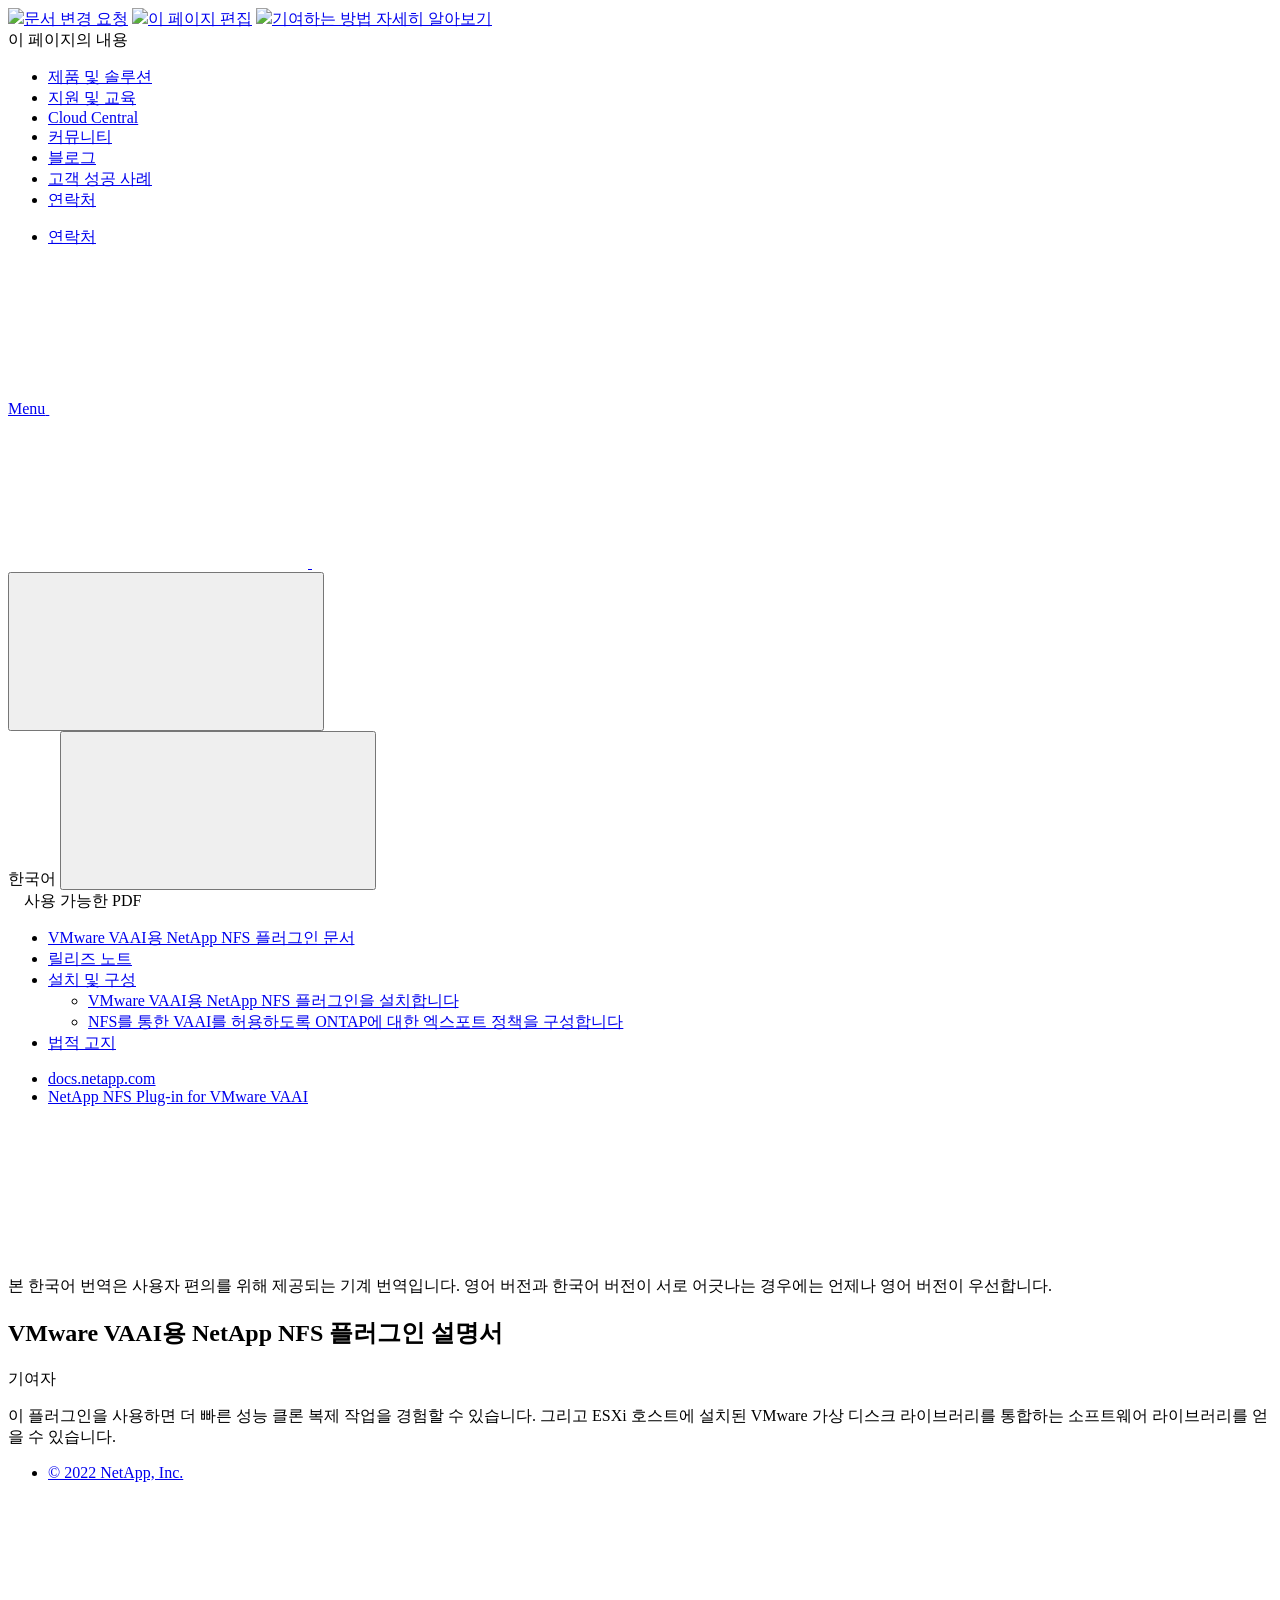
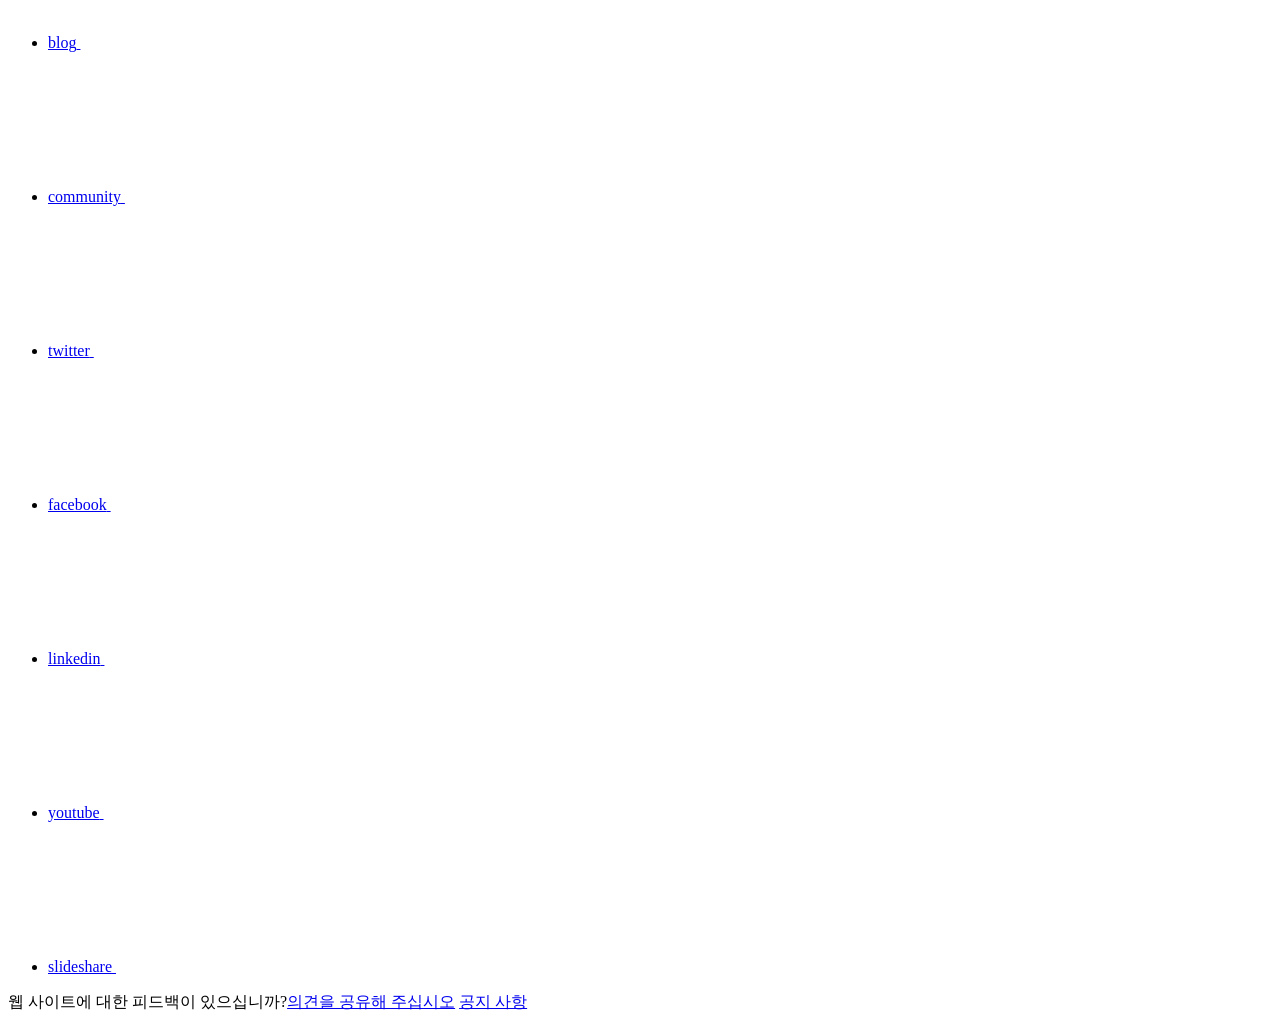
==== index.html @ 7a906c48 "Deploying to gh-pages from  @ ee892ba8c307a6562c4ee1deb91a59db4611724d 🚀" ====
<!DOCTYPE html>
<html lang="ko">
  <head class="at-element-marker">
  <title>VMware VAAI용 NetApp NFS 플러그인 설명서</title>
  <meta charset="utf-8">
  <meta http-equiv="x-ua-compatible" content="ie=edge,chrome=1">
  <meta http-equiv="language" content="en">
  <meta name="viewport" content="width=device-width, initial-scale=1">
  <meta property="og:title" content="VMware VAAI용 NetApp NFS 플러그인 설명서" />
	<meta property="og:type" content="website" />
	<meta property="og:url" content="https://docs.netapp.com/ko-kr/nfs-plugin-vmware-vaai/index.html" />
	<meta property="og:description" content="ESXi 호스트에 설치된 VMware 가상 디스크 라이브러리를 통합하는 소프트웨어 라이브러리" />
  <meta property="og:image" content="https://docs.netapp.com/ko-kr/nfs-plugin-vmware-vaai/images/logo-tophat-social.png" />
  <meta property="og:image:alt" content="NetApp Logo" />
  <meta name="format-detection" content="telephone=no">
  <meta http-equiv="Content-Type" content="text/html; charset=utf-8">
  <meta http-equiv="encoding" content="utf-8">
  <meta http-equiv="nss-type" content="Product Documentation"/>
  <meta http-equiv="nss-subtype" content="User Guide"/><meta name="description" content="ESXi 호스트에 설치된 VMware 가상 디스크 라이브러리를 통합하는 소프트웨어 라이브러리">
  <meta name="keywords" content=" installation, guide, nfs, vaai, vmware, esxi, plug-in"><!-- Icons -->
  <link rel="icon" href="/ko-kr/nfs-plugin-vmware-vaai/images/favicon.ico" type="image/x-icon">

  <!-- RSS Feed --><!-- CSS Definitions: NetApp CSS should be defined after generic css -->

  <!-- Elastic Search -->
  <link rel="stylesheet" href="//cdn.jsdelivr.net/searchkit/0.10.0/theme.css">

  <!-- Controls AsciiDoctor Admonition Blocks -->
  <link rel="stylesheet" type="text/css" href="/ko-kr/nfs-plugin-vmware-vaai/css/font-awesome.min.css">

  <!-- Controls the shadow effect for search dropdown menu -->
  <link rel="stylesheet" href="/ko-kr/nfs-plugin-vmware-vaai/css/boxshadowproperties.css">

  <!-- NetApp CSS controls the technical content -->
  <link rel="stylesheet" type="text/css" href="/ko-kr/nfs-plugin-vmware-vaai/css/netapp.css">

  <!-- WWW CSS Content -->
  <link rel="stylesheet" type="text/css" href="/ko-kr/nfs-plugin-vmware-vaai/css/www-luci-dotcom.min.css">
  <link rel="stylesheet" type="text/css" href="/ko-kr/nfs-plugin-vmware-vaai/css/www-netapp-dotcom.css">
  <link rel="stylesheet" href="/ko-kr/nfs-plugin-vmware-vaai/css/www-netapp-library-critical.min.css" media="all" >
  <link rel="stylesheet" href="/ko-kr/nfs-plugin-vmware-vaai/css/www-netapp-library-non-critical.min.css" as="style" onload="this.onload=null;this.rel='stylesheet'">
  <link rel="stylesheet" href="/ko-kr/nfs-plugin-vmware-vaai/css/www-netapp-library-global-header-footer.min.css">

  <!-- NetApp IE Customizations -->
  <link rel="stylesheet" href='/ko-kr/nfs-plugin-vmware-vaai/css/na-utility.css' type='text/css'>
  <link rel="stylesheet" href='/ko-kr/nfs-plugin-vmware-vaai/css/na-sidebar.css' type='text/css'>
  <link rel='stylesheet' href='/ko-kr/nfs-plugin-vmware-vaai/css/clouddocs.css' type='text/css'>
  <link rel='stylesheet' href='/ko-kr/nfs-plugin-vmware-vaai/css/na-pagenav.css' type='text/css'>

  
  <link rel="stylesheet" href="/ko-kr/nfs-plugin-vmware-vaai/css/landing-page.css" type="text/css">
  <link rel="stylesheet" href="/ko-kr/nfs-plugin-vmware-vaai/css/tabbed-blocks.css" type="text/css">
  <link rel='stylesheet' href='/ko-kr/nfs-plugin-vmware-vaai/css/na-feature.css' type='text/css'><script src="https://cdnjs.cloudflare.com/ajax/libs/jquery/2.1.4/jquery.min.js"></script>
  <script src="https://cdnjs.cloudflare.com/ajax/libs/jquery-cookie/1.4.1/jquery.cookie.min.js"></script>

  <!-- Used for Product Family Page Sidebar Visibility --><!-- Used to import Promise for IE. Required for SearchKit -->
  <script src="https://cdnjs.cloudflare.com/ajax/libs/bluebird/3.3.5/bluebird.min.js"></script><script src='/ko-kr/nfs-plugin-vmware-vaai/js/na-search.js'></script><script src='/ko-kr/nfs-plugin-vmware-vaai/js/na-pagenav.js'></script><link rel='stylesheet' href='/ko-kr/nfs-plugin-vmware-vaai/css/prism.css' type='text/css'>
  <link rel='stylesheet' href='/ko-kr/nfs-plugin-vmware-vaai/css/prism-netapp.css' type='text/css'>


  <script src='/ko-kr/nfs-plugin-vmware-vaai/js/na-utility.js'></script>
  <script src='/ko-kr/nfs-plugin-vmware-vaai/js/clouddocs.js'></script>
  <script>
  if (document.location.hostname === "docs.netapp.com") {
    var head = document.getElementsByTagName('head')[0];
    var adobe = document.createElement("script");
    adobe.type = "text/javascript";
    adobe.src = "//assets.adobedtm.com/60287eadf1ee/c284da483c83/launch-e9ff3acac59f.min.js";
    head.appendChild(adobe);
  }
  </script>
  <script src='/ko-kr/nfs-plugin-vmware-vaai/js/jquery.navgoco.min.js'></script>
  <script src="https://maxcdn.bootstrapcdn.com/bootstrap/3.3.7/js/bootstrap.min.js" integrity="sha384-Tc5IQib027qvyjSMfHjOMaLkfuWVxZxUPnCJA7l2mCWNIpG9mGCD8wGNIcPD7Txa" crossorigin="anonymous"></script>
  <script src='/ko-kr/nfs-plugin-vmware-vaai/js/toc.js'></script>
  <script src='/ko-kr/nfs-plugin-vmware-vaai/js/customscripts.js'></script><script>
      $(document).ready(function() {
          
          var collapseOnInit = true;
          

          var navSettings = {
              "caretHtml": '',
              "accordion": collapseOnInit,
              "openClass": 'active', // open
              "save": false, // leave false or nav highlighting doesn't work right
              "cookie": {
                  "name": 'navgoco',
                  "expires": false,
                  "path": '/'
              },
              "slide": {
                  "duration": 400,
                  "easing": 'swing'
              }
          };

          // Initialize navgoco with default options
          $("#mysidebar").navgoco(navSettings);
          

          $("#collapseAll").click(function(e) {
              e.preventDefault();
              $("#mysidebar").navgoco('toggle', false);
          });

          $("#expandAll").click(function(e) {
              e.preventDefault();
              $("#mysidebar").navgoco('toggle', true);
          });

      });

  </script>
  <script>
      $(document).ready(function() {
          $("#tg-sb-link").click(function() {
              $("#tg-sb-sidebar").toggle();
              $("#tg-sb-content").toggleClass('col-md-9');
              $("#tg-sb-content").toggleClass('col-md-12');
              $("#tg-sb-icon").toggleClass('fa-toggle-on');
              $("#tg-sb-icon").toggleClass('fa-toggle-off');
          });
      });
  </script><script async src="https://www.googletagmanager.com/gtag/js?id=UA-81697994-3"></script>
  <script>
  if (document.location.hostname === "docs.netapp.com") {
    window.dataLayer = window.dataLayer || [];
    function gtag(){dataLayer.push(arguments);}
    gtag('js', new Date());
    gtag('config', 'UA-81697994-3');
  }
  </script>
  <script src='/ko-kr/nfs-plugin-vmware-vaai/js/version-dropdown.js'></script>
  <script src='/ko-kr/nfs-plugin-vmware-vaai/js/FileSaver.min.js'></script>
  <script src='/ko-kr/nfs-plugin-vmware-vaai/js/jszip-utils.min.js'></script>
  <script src='/ko-kr/nfs-plugin-vmware-vaai/js/jszip.min.js'></script>
  <script src='/ko-kr/nfs-plugin-vmware-vaai/js/pdf-ux.js'></script>
</head>


  <body class role="document">
    <div id="page" class="n-off-canvas-menu">
      <div class="n-off-canvas-menu__menu"><!--TODO: Add offcanvas code --></div>
      <div class="n-off-canvas-menu__content-wrap">
        <header class="site-header" id="banner">
  
  <!-- Start Page Toolbar -->
  <div class="page-nav-toolbar">
    <div id="version-dropdown"></div>
    <div class="page-nav-contribute"  >
      <a target="_blank" href="https://github.com/NetAppDocs/nfs-plugin-vmware-vaai/issues/new?body=Page%3A%20[VMware VAAI용 NetApp NFS 플러그인 설명서](https://docs.netapp.com/ko-kr/nfs-plugin-vmware-vaai/index.html)" class="page-nav-contribute-link" role="button"><img src="/ko-kr/nfs-plugin-vmware-vaai/images/discuss-sm.svg" class="github-icon" />문서 변경 요청</a>
      <a target="_blank" href="https://github.com/NetAppDocs/nfs-plugin-vmware-vaai/blob/main/index.adoc" class="page-nav-contribute-link" role="button"><img src="/ko-kr/nfs-plugin-vmware-vaai/images/edit-sm.svg" class="github-icon" />이 페이지 편집</a>
      <a target="_blank" href="https://docs.netapp.com/us-en/contribute/" class="page-nav-contribute-link"  ><img src="/ko-kr/nfs-plugin-vmware-vaai/images/article-sm.svg" class="github-icon" />기여하는 방법 자세히 알아보기</a>
    </div>
    <div class="page-nav-container">
      <nav class="page-nav-fixed">
        <div class="page-nav-title">이 페이지의 내용</div>
        <div class="page-nav-links">
          <ul class="page-nav-inner" id="page-menu"></ul>
        </div>
      </nav>
    </div>
  </div>
  
  <!-- Start top_hat -->
  <div class="n-top-hat">
    <div class="n-container">
      <div class="n-top-hat__cross-property-nav">
        <ul class="n-top-hat__list">
          <li class="n-top-hat__list-item">
            <a href="https://www.netapp.com/products-a-z/" class="n-top-hat__link">제품 및 솔루션</a>
          </li>
          <li class="n-top-hat__list-item">
            <a href="https://www.netapp.com/support-and-training/netapp-university/" class="n-top-hat__link">지원 및 교육</a>
          </li>
          <li class="n-top-hat__list-item">
            <a href="https://cloud.netapp.com" class="n-top-hat__link">Cloud Central</a>
          </li>
          <li class="n-top-hat__list-item">
            <a href="https://community.netapp.com/" class="n-top-hat__link">커뮤니티</a>
          </li>
          <li class="n-top-hat__list-item">
            <a href="https://blog.netapp.com/" class="n-top-hat__link">블로그</a>
          </li>
          <li class="n-top-hat__list-item">
            <a href="https://customers.netapp.com/en/" class="n-top-hat__link">고객 성공 사례</a>
          </li>
          <li class="n-top-hat__list-item">
            <a href="https://www.netapp.com/us/contact-us/index.aspx" target="_self" class="n-top-hat__link" data-ntap-ui="contact-us">연락처</a>
          </li>
        </ul>
      </div>
      <div class="n-top-hat__utils">
        <ul class="n-top-hat__list">
          <li class="n-top-hat__list-item">
            <a href="https://www.netapp.com/us/contact-us/index.aspx" target="_self" class="n-top-hat__link" data-ntap-ui="contact-us">연락처</a>
          </li>
        </ul>
      </div>
    </div>
  </div>
  <!-- End top_hat -->

  <!-- Start property bar -->
  <style>
    .n-property-navigation-bar__menus--desktop-experience .n-menu--mega__default-content__heading span {
    color: #34B0FF;
    }
  </style>
  <div class="n-property-bar " data-ntap-ui="sticky-nav">
    <div class="n-property-bar__inner-wrap">
      <div class="n-property-bar__menu-toggle">
        <a href="#" class="n-property-bar__menu-toggle-link">
          <span class="n-property-bar__menu-toggle-text">Menu</span>
          <svg class="n-icon-bars n-property-bar__menu-toggle-icon" aria-labelledby="title">
            <title>bars</title>
            <use xlink:href="/ko-kr/nfs-plugin-vmware-vaai/common/svg/sprite.svg#bars"></use>
          </svg>
        </a>
      </div>
      <div class="n-property-bar__property-mark ">
        <a href="https://www.netapp.com" class="n-property-bar__property-link">
          <div class="n-property-bar__logo">
            <svg class="n-icon-netapp-mark n-icon-netapp-mark n-property-bar__netapp-mark-icon" aria-labelledby="title">
              <title>netapp-mark</title>
              <use xlink:href="/ko-kr/nfs-plugin-vmware-vaai/common/svg/sprite.svg#netapp-mark"></use>
            </svg>
            <svg class="n-icon-netapp-logo n-property-bar__logo-svg" aria-labelledby="title">
              <title>netapp-logo</title>
              <use xlink:href="/ko-kr/nfs-plugin-vmware-vaai/common/svg/sprite.svg#netapp-logo"></use>
            </svg>
          </div>
        </a>
      </div>

      
      <div class="search-property-bar">
        <div id="search-demo-container" class="searchbox n-property-bar__search">
          <div id="react-search" 
          data-search-html="/ko-kr/nfs-plugin-vmware-vaai/search.html"
          data-type="widget" 
          data-placeholder="설명서 검색" 
          data-no-results-found="{query}에 대한 결과를 찾을 수 없음" 
          data-did-you-mean="{suggestion}을(를) 검색해보십시오." 
          data-no-results-found-did-you-mean="{query}에 대한 결과를 찾을 수 없습니다. {suggestion}을(를) 검색하려 하셨습니까?" 
          data-results-found="{hitCount}개의 결과를 찾음"  
          data-sk-es-pf-indexes=""></div>
          <button class="n-property-bar__search-toggle-button" type="button">
            <svg class="n-icon-search n-property-bar__search-toggle-button-icon" aria-labelledby="title">
              <title>search</title>
              <use xmlns:xlink="http://www.w3.org/1999/xlink" xlink:href="/ko-kr/nfs-plugin-vmware-vaai/common/svg/sprite.svg#search"></use>
            </svg>
          </button>
        </div>
      </div>
      
    </div>
  </div>
  <div class="n-property-bar__toolbar">
    <!-- Start Language Selector --><div id="ie-i18n" class="n-property-bar__lang-selector">
      <div id="ie-i18n-menu">
      <span class="ie-i18n-lang">한국어</span>
        <button class="ie-i18n-icon-container" type="button">
          <svg class="n-globe__icon" aria-labelledby="title">
            <title>globe</title>
            <use xmlns:xlink="http://www.w3.org/1999/xlink" xlink:href="/ko-kr/nfs-plugin-vmware-vaai/common/svg/sprite.svg#globe"></use>
          </svg>
        </button>
      </div>
      <div id="n-property-navigation-bar__menu--language-selector" class="ie-i18n-results-container n-menu n-menu--v3 n-menu--is-active" style="display: none;">
        <div class="n-language-selector-menu">
          <ul class="n-menu__list">
            <li class="n-menu__list-column">
              <ul class="n-menu__list"><li class="n-menu__list-item n-menu__list-item--level-1">
                  <a href="https://docs.netapp.com/ko-kr/nfs-plugin-vmware-vaai/index.html" class="n-menu__header-text"><span translate="no" class="notranslate">한국어</span></a>
                </li><li class="n-menu__list-item n-menu__list-item--level-1">
                  <a href="https://docs.netapp.com/us-en/nfs-plugin-vmware-vaai/index.html" class="n-menu__header-text"><span translate="no" class="notranslate">English</span></a>
                </li><li class="n-menu__list-item n-menu__list-item--level-1">
                  <a href="https://docs.netapp.com/ja-jp/nfs-plugin-vmware-vaai/index.html" class="n-menu__header-text"><span translate="no" class="notranslate">日本語</span></a>
                </li><li class="n-menu__list-item n-menu__list-item--level-1">
                  <a href="https://docs.netapp.com/zh-cn/nfs-plugin-vmware-vaai/index.html" class="n-menu__header-text"><span translate="no" class="notranslate">简体中文</span></a>
                </li></ul>
            </li>
          </ul>
        </div>
      </div>
    </div><!-- End Language Selector -->

    <div class="n-property-bar__cta"></div>
  </div>
  <script>
    $(function(){
        var currentLocalization = $('html').attr('lang');

        var localizationsDictionary = {
            "en-CA" : "https://www.netapp.com/search/index.aspx?for_cr=canada&",
            "en-IN" : "https://www.netapp.com/search/index.aspx?for_cr=india&",
            "nl-NL" : "https://www.netapp.com/search/index.aspx?for_cr=netherlands&",
            "ru-RU" : "https://www.netapp.com/search/index.aspx?for_cr=russia&",
            "sv-SE" : "https://www.netapp.com/search/index.aspx?for_cr=sweden&",
            "it-IT" : "https://www.netapp.com/search/index.aspx?for_cr=italy&",
            "he-IL" : "https://www.netapp.com/search/index.aspx?for_cr=israel&",
            "ko-KR" : "https://www.netapp.com/search/index.aspx?for_cr=korea&",
            "zh-TW" : "https://www.netapp.com/search/index.aspx?for_cr=taiwan&",
            "en-GB" : "https://www.netapp.com/search/index.aspx?for_cr=unitedkingdom&",
            "en-SG" : "https://www.netapp.com/search/index.aspx?for_cr=asean&",
            "en-AU" : "https://www.netapp.com/search/index.aspx?for_cr=australia&",
            "pt-BR" : "https://www.netapp.com/search/index.aspx?for_cr=brasil&",
            "de-CH" : "https://www.netapp.com/search/index.aspx?for_cr=switzerland&",
            "es-MX" : "https://www.netapp.com/search/index.aspx?for_cr=mexico&"
        };

        if($('html').hasClass('ntap-whitelisted') && localizationsDictionary.hasOwnProperty(currentLocalization)) {
            $('.n-property-bar__property-link').attr('href', '/');
        }
    });
  </script>
  <!-- End property bar -->
</header>


        <main id="n-main-content" class="n-main-content">
          <!-- Start Documentation Content -->
<div class="ie-main">
  <!-- Sidebar Column -->
  
  <div class="col-md-3" id="sidebar-height">
      <div class="n-pdf-header">
  <a id="toggleButtonPdf" class="n-pdf-button" type="button">
    <img src="/ko-kr/nfs-plugin-vmware-vaai/images/pdf.png" width="16" height="16"/>사용 가능한 PDF<span>
    </span>
  </a>
</div>
<div class="n-pdf-body-container">
  <ul id="toggleContainerPdf" class="n-pdf-body" style="display:none;"><li class="pdf-ux-container">
        <a target="_blank" href="/ko-kr/nfs-plugin-vmware-vaai/pdfs/fullsite-sidebar/VMware_VAAI용_NetApp_NFS_플러그인_설명서.pdf" >
          <img src="/ko-kr/nfs-plugin-vmware-vaai/images/pdf.png" width="16" height="16"/>이 문서 사이트의 PDF</a>
    <ul class="subfolders" style="display:none;"><li class="active pdf-hide">
  <a target="_blank" href="/ko-kr/nfs-plugin-vmware-vaai/pdfs/pages/index.pdf" >
    <img src="/ko-kr/nfs-plugin-vmware-vaai/images/pdf.png" width="16" height="16"/>
    PDF of this page
  </a>
</li>

</ul>
  





    
      <ul class="subfolders" style="display:none;">
        <li class="pdf-ux-container">
          <a target="_blank" 
            
              href="/ko-kr/nfs-plugin-vmware-vaai/pdfs/sidebar/설치_및_구성.pdf" 
            
          >
            <img src="/ko-kr/nfs-plugin-vmware-vaai/images/pdf.png" width="16" height="16"/>
            설치 및 구성
          </a>
          





          
        </li>
      </ul>
    

  




</li></ul>
  <div class="zip-pdf-link-container" style="display: none;">   
    <a href="#" id="zipPdf">
      <img src="/ko-kr/nfs-plugin-vmware-vaai/images/pdf-zip.png" width="16" height="16"/>
      <pre>별도의 PDF 문서 모음<span class="zip-size"></span></pre>
    </a><div id="zip-link-popup" class="hide">
    <div class="inner-modal">
        <div class="downloading-progress">
            <div class="spinner"></div>
            <h1>Creating your file...</h1>
            <div>This may take a few minutes. Thanks for your patience.</div>
            <button class="cancel-download-btn" type="button">Cancel</button>
        </div>
        <div class="download-complete hide">
            <div class="done-icon">
                <svg xmlns="http://www.w3.org/2000/svg" width="24" height="24" viewBox="0 0 24 24"><path d="M20.285 2l-11.285 11.567-5.286-5.011-3.714 3.716 9 8.728 15-15.285z"/></svg>
            </div>
            <div>Your file is ready</div>
            <button class="cancel-download-btn" type="button">OK</button>
        </div>
    </div>
</div>
<script>
    $(".cancel-download-btn").click(function(){
        $("#zip-link-popup").addClass("hide");
        $("#zip-link-popup .downloading-progress").removeClass("hide");
        $("#zip-link-popup .download-complete").addClass("hide");
    });
</script></div>
</div>
<script>
  $("#toggleContainerPdf li.active:last-child").parents('ul.subfolders').toggle('display');
  $("#toggleButtonPdf").click(function () {
    $("#toggleContainerPdf").toggle('display');
    $(".n-pdf-body-container .zip-pdf-link-container").toggle('display');
  });
</script><div class="sidebar-nav-container">
  <ul id="mysidebar" class="nav"><li class="  active "><a class="na-navbar-padding" href="/ko-kr/nfs-plugin-vmware-vaai/index.html">
        VMware VAAI용 NetApp NFS 플러그인 문서
      </a></li><li class=" "><a class="na-navbar-padding" href="/ko-kr/nfs-plugin-vmware-vaai/releasenotes.html">
        릴리즈 노트
      </a></li><li class="subfolders "><a href="#">
        <div class="na-navbar-padding"> 설치 및 구성</div>
      </a>
      <ul><li class=" "><a class="na-navbar-padding" href="/ko-kr/nfs-plugin-vmware-vaai/task-install-netapp-nfs-plugin-for-vmware-vaai.html">
        VMware VAAI용 NetApp NFS 플러그인을 설치합니다
      </a></li><li class=" "><a class="na-navbar-padding" href="/ko-kr/nfs-plugin-vmware-vaai/task-configure-export-policies-for-clustered-data-ontap-to-allow-vaai-over-nfs.html">
        NFS를 통한 VAAI를 허용하도록 ONTAP에 대한 엑스포트 정책을 구성합니다
      </a></li></ul></li><li class=" "><a class="na-navbar-padding" href="/ko-kr/nfs-plugin-vmware-vaai/reference-legal-notices.html">
        법적 고지
      </a></li></ul>
</div>
<script>
  window.onscroll = () => {
    const value = -40 - (document.body.scrollHeight - (window.innerHeight + document.scrollingElement.scrollTop));
    
    document.getElementById("sidebar-height").style.bottom = Math.max(0,value) + "px";
};
</script>
<!-- this highlights the active parent class in the navgoco sidebar. this is critical so that the parent expands when you're viewing a page. This must appear below the sidebar code above. Otherwise, if placed inside customscripts.js, the script runs before the sidebar code runs and the class never gets inserted.-->
<script>$("li.active").parents('li').toggleClass("active");</script>

  </div>
  

  <div class="ie-content-pane n-doc__component-detail-content n-doc__component-detail-content--show-code">
    <!-- Begin of page container --><article class="page-content">
      <div class="ie-utility">
  <div class="ie-menu">
    <div class="n-breadcrumb">
      <ul class="n-breadcrumb__list">
        <li class="n-breadcrumb__list-item">
          <a href="https://docs.netapp.com">docs.netapp.com</a>
        </li>
        

        

        <li class="n-breadcrumb__list-item">
          <a href="/ko-kr/nfs-plugin-vmware-vaai/">NetApp&nbsp;NFS&nbsp;Plug-in&nbsp;for&nbsp;VMware&nbsp;VAAI</a>
        </li>

      </ul>
    </div>
    <div style="clear: both"></div><!-- Main needs to have height -->
  </div>
</div>

      <div class="ie-nmt-disclaimer">
  <span>
    <div class="ie-nmt-disclaimer-container">
      <div class="ie-nmt-disclaimer-icon">
        <svg class="luci-icon" aria-hidden="true">
          <use xlink:href="/ko-kr/nfs-plugin-vmware-vaai/common/svg/sprite.svg#circle-info">
        </svg>
      </div>
      <div class="ie-nmt-disclaimer-content">
        <span> 본 한국어 번역은 사용자 편의를 위해 제공되는 기계 번역입니다. 영어 버전과 한국어 버전이 서로 어긋나는 경우에는 언제나 영어 버전이 우선합니다. </span>
      </div>
      <div style="clear:both;"></div>
    </div>
  </span>
</div><div class="n-doc__component-detail-heading-wrap">
  <h1 class="n-doc__component-detail-heading">VMware VAAI용 NetApp NFS 플러그인 설명서</h1>
</div>


<p class="page-details">
  

<span>기여자
</span>


</p>

<div class="paragraph lead">
<p>이 플러그인을 사용하면 더 빠른 성능 클론 복제 작업을 경험할 수 있습니다. 그리고 ESXi 호스트에 설치된 VMware 가상 디스크 라이브러리를 통합하는 소프트웨어 라이브러리를 얻을 수 있습니다.</p>
</div>

    </article>
    <!-- Page Container -->
  </div>

  <div style="clear: both"></div><!-- Main needs to have height --></div>

        </main>

        <footer class="n-footer">
  <div class="n-footer__bottom">
    <div class="n-container">
      <div class="n-footer__bottom-left">

        <div class="n-footer__copyright">
          <ul class="n-footer__copyright-list">
            <li class="n-footer__copyright-link">
            <a href="https://www.netapp.com/us/legal/copyright.aspx">© 2022 NetApp, Inc.</a>
            </li>

</ul>
</div>
<div class="n-footer__social-links">
<ul class="n-footer__social-link-list">
<li class="n-footer__social-link-list-item">
<a class="n-footer__social-link" data-ntap-social="follow-blog" href="https://blog.netapp.com" target="_blank" title="blog" alt="blog">
<span class="n-footer__social-link-text">blog</span>
<svg class="n-icon-blog n-footer__social-link-icon" aria-labelledby="title">
  <title>blog@</title>
  <use xmlns:xlink="http://www.w3.org/1999/xlink" xlink:href="/ko-kr/nfs-plugin-vmware-vaai/common/svg/sprite.svg#blog"></use>
</svg>

</a>
</li>
<li class="n-footer__social-link-list-item">
<a class="n-footer__social-link" data-ntap-social="follow-community" href="https://community.netapp.com/" target="_blank" title="community" alt="community">
<span class="n-footer__social-link-text">community</span>
<svg class="n-icon-community n-footer__social-link-icon" aria-labelledby="title">
<title>community@</title>
<use xmlns:xlink="http://www.w3.org/1999/xlink" xlink:href="/ko-kr/nfs-plugin-vmware-vaai/common/svg/sprite.svg#comments"></use>
</svg>

</a>
</li>
<li class="n-footer__social-link-list-item">
<a class="n-footer__social-link" data-ntap-social="follow-twitter" href="https://twitter.com/netapp" target="_blank" title="twitter" alt="twitter">
<span class="n-footer__social-link-text">twitter</span>
<svg class="n-icon-twitter n-footer__social-link-icon" aria-labelledby="title">
<title>twitter@</title>
<use xmlns:xlink="http://www.w3.org/1999/xlink" xlink:href="/ko-kr/nfs-plugin-vmware-vaai/common/svg/sprite.svg#twitter"></use>
</svg>

</a>
</li>
<li class="n-footer__social-link-list-item">
<a class="n-footer__social-link" data-ntap-social="follow-facebook" href="https://www.facebook.com/NetApp" target="_blank" title="facebook" alt="facebook">
<span class="n-footer__social-link-text">facebook</span>
<svg class="n-icon-facebook n-footer__social-link-icon" aria-labelledby="title">
<title>facebook@</title>
<use xmlns:xlink="http://www.w3.org/1999/xlink" xlink:href="/ko-kr/nfs-plugin-vmware-vaai/common/svg/sprite.svg#facebook"></use>
</svg>

</a>
</li>
<li class="n-footer__social-link-list-item">
<a class="n-footer__social-link" data-ntap-social="follow-linkedin" href="https://www.linkedin.com/company/netapp" target="_blank" title="linkedin" alt="linkedin">
<span class="n-footer__social-link-text">linkedin</span>
<svg class="n-icon-linkedin n-footer__social-link-icon" aria-labelledby="title">
<title>linkedin@</title>
<use xmlns:xlink="http://www.w3.org/1999/xlink" xlink:href="/ko-kr/nfs-plugin-vmware-vaai/common/svg/sprite.svg#linkedin"></use>
</svg>

</a>
</li>
<li class="n-footer__social-link-list-item">
<a class="n-footer__social-link" data-ntap-social="follow-youtube" href="https://www.youtube.com/user/NetAppTV" target="_blank" title="youtube" alt="youtube">
<span class="n-footer__social-link-text">youtube</span>
<svg class="n-icon-youtube n-footer__social-link-icon" aria-labelledby="title">
<title>youtube@</title>
<use xmlns:xlink="http://www.w3.org/1999/xlink" xlink:href="/ko-kr/nfs-plugin-vmware-vaai/common/svg/sprite.svg#youtube"></use>
</svg>

</a>
</li>
<li class="n-footer__social-link-list-item">
<a class="n-footer__social-link" data-ntap-social="follow-slideshare" href="https://www.slideshare.net/NetApp" target="_blank" title="slideshare" alt="slideshare">
<span class="n-footer__social-link-text">slideshare</span>
<svg class="n-icon-slideshare n-footer__social-link-icon" aria-labelledby="title">
<title>slideshare@</title>
<use xmlns:xlink="http://www.w3.org/1999/xlink" xlink:href="/ko-kr/nfs-plugin-vmware-vaai/common/svg/sprite.svg#slideshare"></use>
</svg>

</a>
</li>
</ul>
</div>

</div>
<div class="n-footer__bottom-right">
  <p class="n-footer__fine-print">웹 사이트에 대한 피드백이 있으십니까?<a target="_self" href="javascript:netapp_mailto()" class="n-footer__copyright">의견을 공유해 주십시오</a>
  <a href="https://docs.netapp.com/ko-kr/announcements/" class="n-footer__copyright">공지 사항</a>
  </p>
</div>
</div>
</div>
</footer>

      </div><!-- Elasticsearch JS -->
      <script type="text/javascript" src='/ko-kr/nfs-plugin-vmware-vaai/js/bundle.js'></script>

      <!-- Syntax Highlighting -->
      <script type="text/javascript" src='/ko-kr/nfs-plugin-vmware-vaai/js/prism.js'></script>
      <script type="text/javascript" src='/ko-kr/nfs-plugin-vmware-vaai/js/prism-curl.js'></script>
    </div>
    <script>
      document.body.offsetWidth=1903;
      cookieLaw = {}
      cookieLaw.euCountry = "US";
      cookieLaw.invoke = function(){return false;}
    </script>
    <script src='/ko-kr/nfs-plugin-vmware-vaai/js/www-ntap.js'></script>
    <script src='/ko-kr/nfs-plugin-vmware-vaai/js/tabbed-blocks.js'></script>
  </body></html>
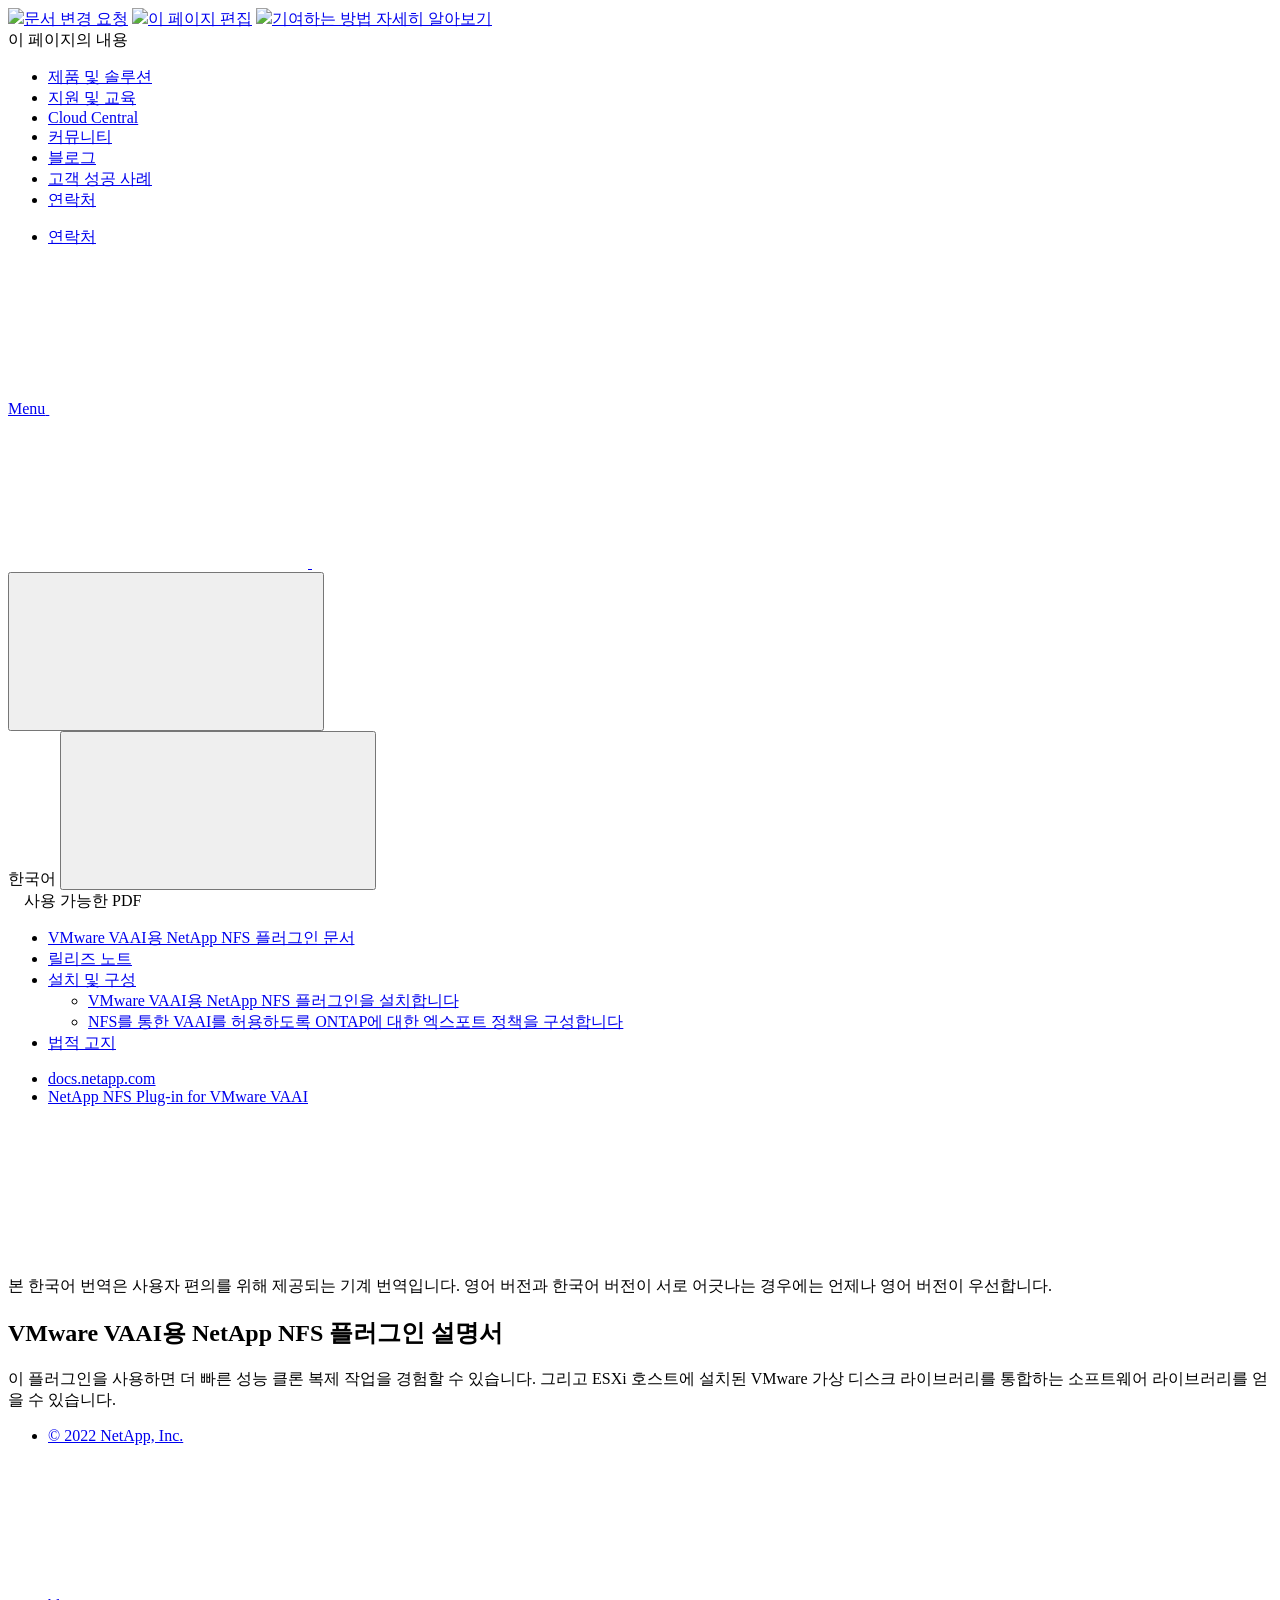
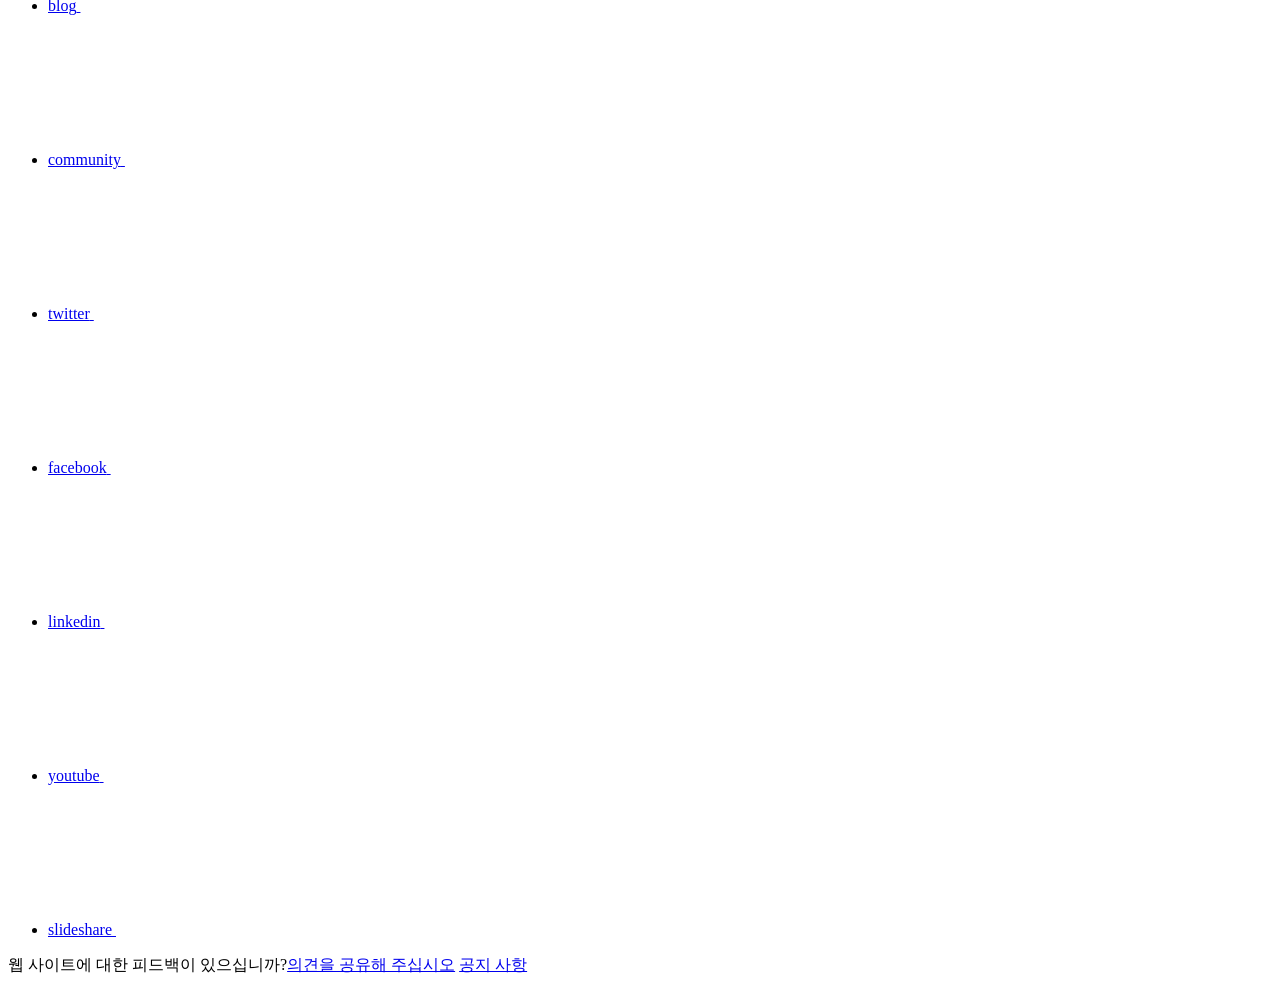
==== commit af5df4ae: "Deploying to gh-pages from  @ aa49d0eb68d2586d19f6c9b1915a9872e8137ffc 🚀" ====
--- a/index.html
+++ b/index.html
@@ -486,9 +486,6 @@
 <p class="page-details">
   
 
-<span>기여자
-</span>
-
 
 </p>
 
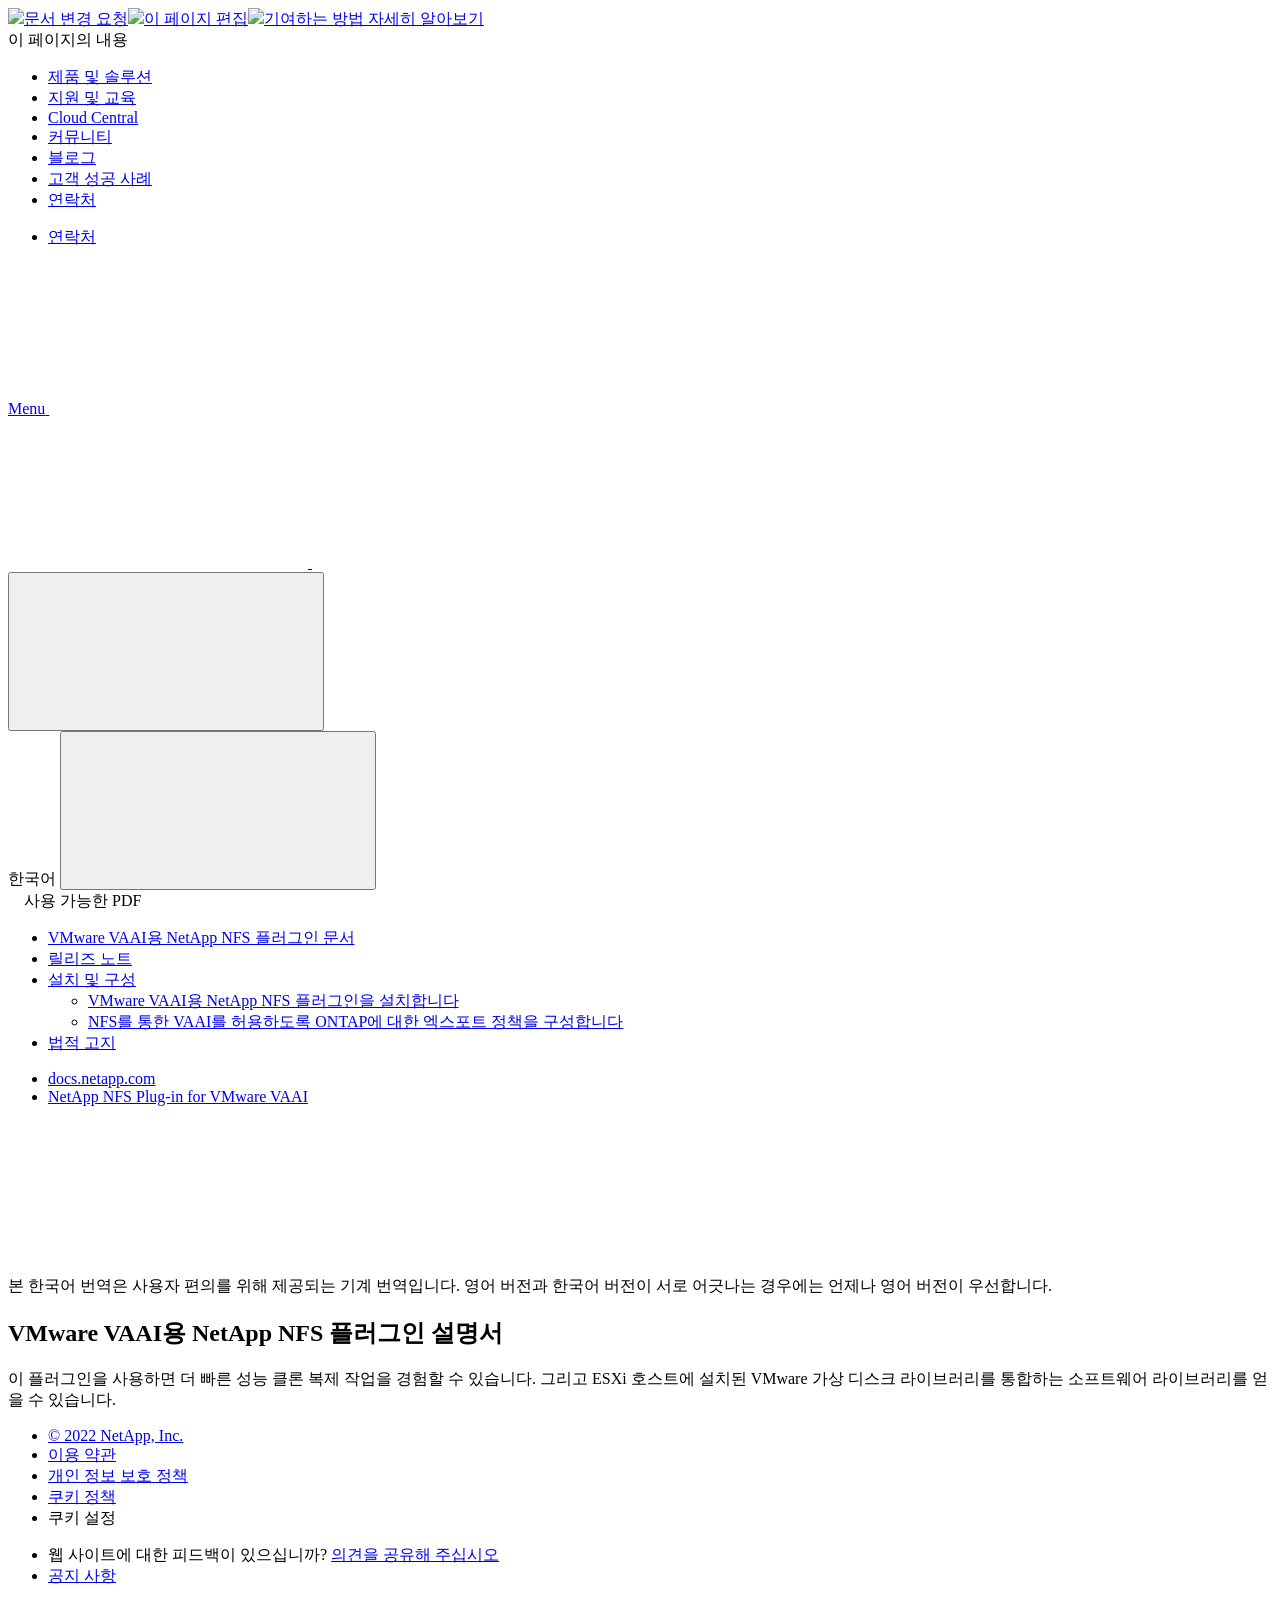
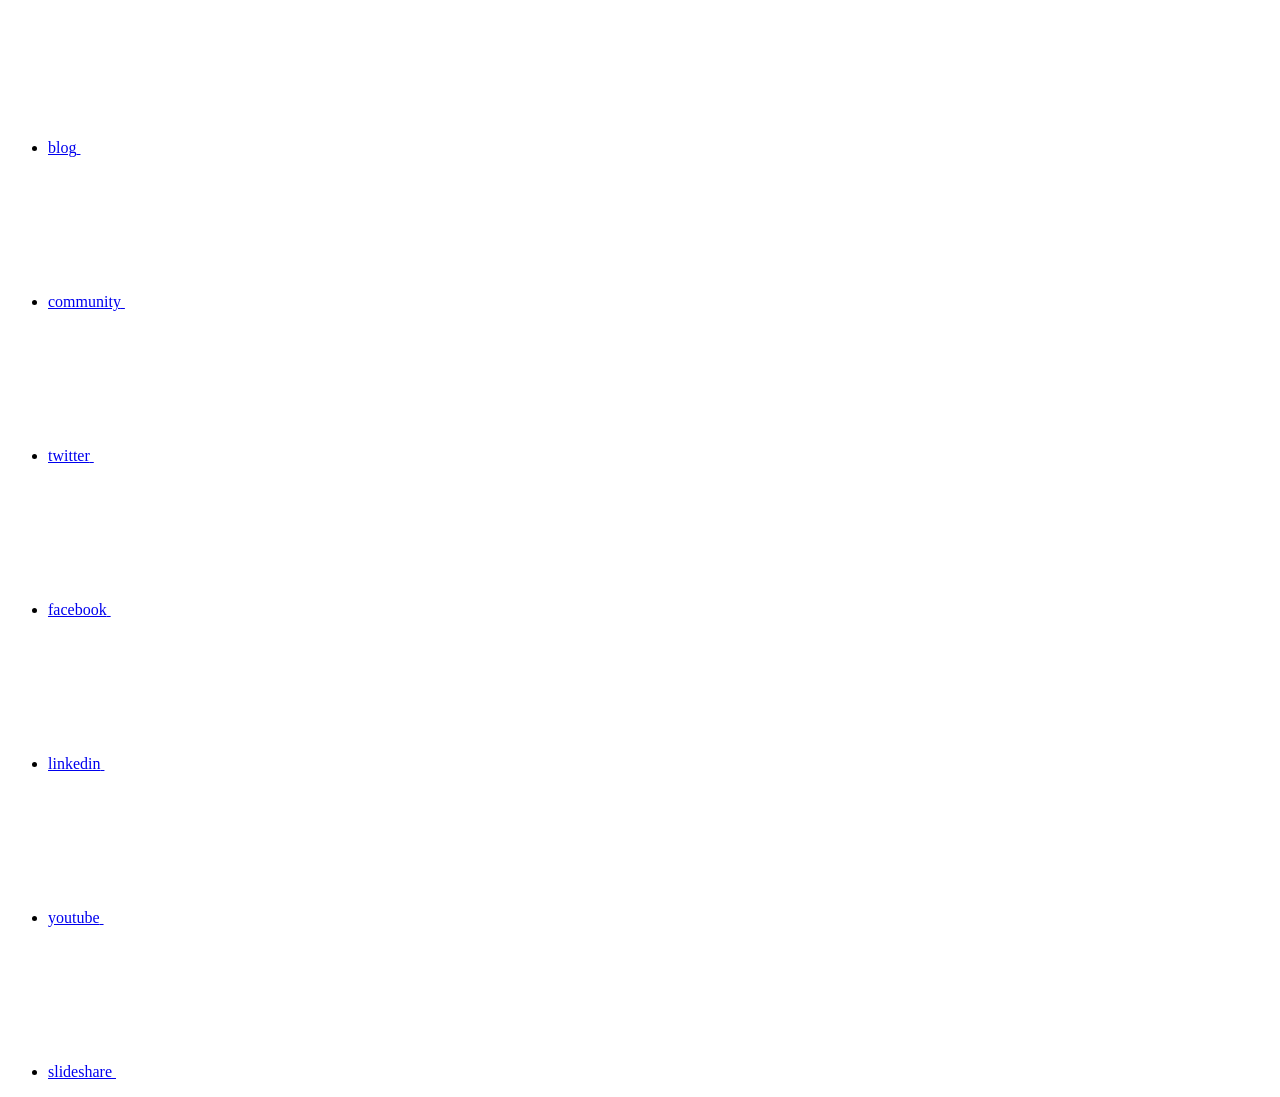
==== commit 1eea4168: "Deploying to gh-pages from  @ 4f441e2bd43493fa0aea1c7e851c41afe7249516 🚀" ====
--- a/index.html
+++ b/index.html
@@ -45,12 +45,52 @@
   <link rel="stylesheet" href='/ko-kr/nfs-plugin-vmware-vaai/css/na-utility.css' type='text/css'>
   <link rel="stylesheet" href='/ko-kr/nfs-plugin-vmware-vaai/css/na-sidebar.css' type='text/css'>
   <link rel='stylesheet' href='/ko-kr/nfs-plugin-vmware-vaai/css/clouddocs.css' type='text/css'>
+  <link rel='stylesheet' href='/ko-kr/nfs-plugin-vmware-vaai/css/custom-dropdown.css' type='text/css'>
   <link rel='stylesheet' href='/ko-kr/nfs-plugin-vmware-vaai/css/na-pagenav.css' type='text/css'>
 
   
   <link rel="stylesheet" href="/ko-kr/nfs-plugin-vmware-vaai/css/landing-page.css" type="text/css">
   <link rel="stylesheet" href="/ko-kr/nfs-plugin-vmware-vaai/css/tabbed-blocks.css" type="text/css">
-  <link rel='stylesheet' href='/ko-kr/nfs-plugin-vmware-vaai/css/na-feature.css' type='text/css'><script src="https://cdnjs.cloudflare.com/ajax/libs/jquery/2.1.4/jquery.min.js"></script>
+  <!-- Canonical url -->
+  <link rel='stylesheet' href='/ko-kr/nfs-plugin-vmware-vaai/css/na-feature.css' type='text/css'><!-- Top level site integrations --><script>
+    if (document.location.hostname === "docs.netapp.com") {
+      var head = document.getElementsByTagName('head')[0];
+      var onetrustConsent = document.createElement("script");
+      onetrustConsent.type = "text/javascript";
+      onetrustConsent.src = "https://cdn.cookielaw.org/consent/72570c5c-fe30-465f-b0e0-b77f7fb4ae34/OtAutoBlock.js";
+      head.appendChild(onetrustConsent);
+
+      var onetrustScript = document.createElement("script");
+      onetrustScript.type = "text/javascript";
+      onetrustScript.src = "https://cdn.cookielaw.org/scripttemplates/otSDKStub.js";
+      onetrustScript.charset = "UTF-8";
+      onetrustScript.dataset.documentLanguage = "true";
+      onetrustScript.dataset.domainScript = "72570c5c-fe30-465f-b0e0-b77f7fb4ae34";
+      head.appendChild(onetrustScript);
+    }
+
+    function OptanonWrapper() { }
+
+    if (document.location.hostname === "docs.netapp.com") {
+      var adobe = document.createElement("script");
+      adobe.type = "text/plain";
+      adobe.className = "optanon-category-C0002";
+      adobe.src = "//assets.adobedtm.com/60287eadf1ee/c284da483c83/launch-e9ff3acac59f.min.js";
+      head.appendChild(adobe);
+
+      var google = document.createElement("script");
+      google.type = "text/plain";
+      google.className = "optanon-category-C0002";
+      google.src = "https://www.googletagmanager.com/gtag/js?id=UA-81697994-3";
+      head.appendChild(google);
+
+      window.dataLayer = window.dataLayer || [];
+      function gtag(){dataLayer.push(arguments);}
+      gtag('js', new Date());
+      gtag('config', 'UA-81697994-3');
+    }
+  </script>
+  <script src="https://cdnjs.cloudflare.com/ajax/libs/jquery/2.1.4/jquery.min.js"></script>
   <script src="https://cdnjs.cloudflare.com/ajax/libs/jquery-cookie/1.4.1/jquery.cookie.min.js"></script>
 
   <!-- Used for Product Family Page Sidebar Visibility --><!-- Used to import Promise for IE. Required for SearchKit -->
@@ -60,15 +100,6 @@
 
   <script src='/ko-kr/nfs-plugin-vmware-vaai/js/na-utility.js'></script>
   <script src='/ko-kr/nfs-plugin-vmware-vaai/js/clouddocs.js'></script>
-  <script>
-  if (document.location.hostname === "docs.netapp.com") {
-    var head = document.getElementsByTagName('head')[0];
-    var adobe = document.createElement("script");
-    adobe.type = "text/javascript";
-    adobe.src = "//assets.adobedtm.com/60287eadf1ee/c284da483c83/launch-e9ff3acac59f.min.js";
-    head.appendChild(adobe);
-  }
-  </script>
   <script src='/ko-kr/nfs-plugin-vmware-vaai/js/jquery.navgoco.min.js'></script>
   <script src="https://maxcdn.bootstrapcdn.com/bootstrap/3.3.7/js/bootstrap.min.js" integrity="sha384-Tc5IQib027qvyjSMfHjOMaLkfuWVxZxUPnCJA7l2mCWNIpG9mGCD8wGNIcPD7Txa" crossorigin="anonymous"></script>
   <script src='/ko-kr/nfs-plugin-vmware-vaai/js/toc.js'></script>
@@ -121,16 +152,8 @@
               $("#tg-sb-icon").toggleClass('fa-toggle-off');
           });
       });
-  </script><script async src="https://www.googletagmanager.com/gtag/js?id=UA-81697994-3"></script>
-  <script>
-  if (document.location.hostname === "docs.netapp.com") {
-    window.dataLayer = window.dataLayer || [];
-    function gtag(){dataLayer.push(arguments);}
-    gtag('js', new Date());
-    gtag('config', 'UA-81697994-3');
-  }
   </script>
-  <script src='/ko-kr/nfs-plugin-vmware-vaai/js/version-dropdown.js'></script>
+  <script src='/ko-kr/nfs-plugin-vmware-vaai/js/custom-dropdown.js'></script>
   <script src='/ko-kr/nfs-plugin-vmware-vaai/js/FileSaver.min.js'></script>
   <script src='/ko-kr/nfs-plugin-vmware-vaai/js/jszip-utils.min.js'></script>
   <script src='/ko-kr/nfs-plugin-vmware-vaai/js/jszip.min.js'></script>
@@ -138,20 +161,15 @@
 </head>
 
 
-  <body class role="document">
+  <body class role="document" data-flavor="">
     <div id="page" class="n-off-canvas-menu">
       <div class="n-off-canvas-menu__menu"><!--TODO: Add offcanvas code --></div>
       <div class="n-off-canvas-menu__content-wrap">
         <header class="site-header" id="banner">
   
   <!-- Start Page Toolbar -->
-  <div class="page-nav-toolbar">
-    <div id="version-dropdown"></div>
-    <div class="page-nav-contribute"  >
-      <a target="_blank" href="https://github.com/NetAppDocs/nfs-plugin-vmware-vaai/issues/new?body=Page%3A%20[VMware VAAI용 NetApp NFS 플러그인 설명서](https://docs.netapp.com/ko-kr/nfs-plugin-vmware-vaai/index.html)" class="page-nav-contribute-link" role="button"><img src="/ko-kr/nfs-plugin-vmware-vaai/images/discuss-sm.svg" class="github-icon" />문서 변경 요청</a>
-      <a target="_blank" href="https://github.com/NetAppDocs/nfs-plugin-vmware-vaai/blob/main/index.adoc" class="page-nav-contribute-link" role="button"><img src="/ko-kr/nfs-plugin-vmware-vaai/images/edit-sm.svg" class="github-icon" />이 페이지 편집</a>
-      <a target="_blank" href="https://docs.netapp.com/us-en/contribute/" class="page-nav-contribute-link"  ><img src="/ko-kr/nfs-plugin-vmware-vaai/images/article-sm.svg" class="github-icon" />기여하는 방법 자세히 알아보기</a>
-    </div>
+  
+  <div class="page-nav-toolbar"><div class="page-nav-contribute"><a target="_blank" href="https://github.com/NetAppDocs/nfs-plugin-vmware-vaai/issues/new?body=Page%3A%20[VMware VAAI용 NetApp NFS 플러그인 설명서](https://docs.netapp.com/ko-kr/nfs-plugin-vmware-vaai/index.html)" class="page-nav-contribute-link" role="button"><img src="/ko-kr/nfs-plugin-vmware-vaai/images/discuss-sm.svg" class="github-icon" />문서 변경 요청</a><a target="_blank" href="https://github.com/NetAppDocs/nfs-plugin-vmware-vaai/blob/main/index.adoc" class="page-nav-contribute-link" role="button"><img src="/ko-kr/nfs-plugin-vmware-vaai/images/edit-sm.svg" class="github-icon" />이 페이지 편집</a><a target="_blank" href="https://docs.netapp.com/us-en/contribute/" class="page-nav-contribute-link"  ><img src="/ko-kr/nfs-plugin-vmware-vaai/images/article-sm.svg" class="github-icon" />기여하는 방법 자세히 알아보기</a></div>
     <div class="page-nav-container">
       <nav class="page-nav-fixed">
         <div class="page-nav-title">이 페이지의 내용</div>
@@ -161,6 +179,7 @@
       </nav>
     </div>
   </div>
+  
   
   <!-- Start top_hat -->
   <div class="n-top-hat">
@@ -244,7 +263,8 @@
           data-did-you-mean="{suggestion}을(를) 검색해보십시오." 
           data-no-results-found-did-you-mean="{query}에 대한 결과를 찾을 수 없습니다. {suggestion}을(를) 검색하려 하셨습니까?" 
           data-results-found="{hitCount}개의 결과를 찾음"  
-          data-sk-es-pf-indexes=""></div>
+          data-sk-es-pf-indexes=""
+          data-flavor=""></div>
           <button class="n-property-bar__search-toggle-button" type="button">
             <svg class="n-icon-search n-property-bar__search-toggle-button-icon" aria-labelledby="title">
               <title>search</title>
@@ -272,13 +292,15 @@
           <ul class="n-menu__list">
             <li class="n-menu__list-column">
               <ul class="n-menu__list"><li class="n-menu__list-item n-menu__list-item--level-1">
-                  <a href="https://docs.netapp.com/ko-kr/nfs-plugin-vmware-vaai/index.html" class="n-menu__header-text"><span translate="no" class="notranslate">한국어</span></a>
-                </li><li class="n-menu__list-item n-menu__list-item--level-1">
                   <a href="https://docs.netapp.com/us-en/nfs-plugin-vmware-vaai/index.html" class="n-menu__header-text"><span translate="no" class="notranslate">English</span></a>
                 </li><li class="n-menu__list-item n-menu__list-item--level-1">
                   <a href="https://docs.netapp.com/ja-jp/nfs-plugin-vmware-vaai/index.html" class="n-menu__header-text"><span translate="no" class="notranslate">日本語</span></a>
                 </li><li class="n-menu__list-item n-menu__list-item--level-1">
+                  <a href="https://docs.netapp.com/ko-kr/nfs-plugin-vmware-vaai/index.html" class="n-menu__header-text"><span translate="no" class="notranslate">한국어</span></a>
+                </li><li class="n-menu__list-item n-menu__list-item--level-1">
                   <a href="https://docs.netapp.com/zh-cn/nfs-plugin-vmware-vaai/index.html" class="n-menu__header-text"><span translate="no" class="notranslate">简体中文</span></a>
+                </li><li class="n-menu__list-item n-menu__list-item--level-1">
+                  <a href="https://docs.netapp.com/zh-tw/nfs-plugin-vmware-vaai/index.html" class="n-menu__header-text"><span translate="no" class="notranslate">繁體中文</span></a>
                 </li></ul>
             </li>
           </ul>
@@ -333,6 +355,9 @@
 </div>
 <div class="n-pdf-body-container">
   <ul id="toggleContainerPdf" class="n-pdf-body" style="display:none;"><li class="pdf-ux-container">
+        
+        
+        
         <a target="_blank" href="/ko-kr/nfs-plugin-vmware-vaai/pdfs/fullsite-sidebar/VMware_VAAI용_NetApp_NFS_플러그인_설명서.pdf" >
           <img src="/ko-kr/nfs-plugin-vmware-vaai/images/pdf.png" width="16" height="16"/>이 문서 사이트의 PDF</a>
     <ul class="subfolders" style="display:none;"><li class="active pdf-hide">
@@ -352,6 +377,9 @@
     
       <ul class="subfolders" style="display:none;">
         <li class="pdf-ux-container">
+          
+          
+          
           <a target="_blank" 
             
               href="/ko-kr/nfs-plugin-vmware-vaai/pdfs/sidebar/설치_및_구성.pdf" 
@@ -438,6 +466,7 @@
 <!-- this highlights the active parent class in the navgoco sidebar. this is critical so that the parent expands when you're viewing a page. This must appear below the sidebar code above. Otherwise, if placed inside customscripts.js, the script runs before the sidebar code runs and the class never gets inserted.-->
 <script>$("li.active").parents('li').toggleClass("active");</script>
 
+
   </div>
   
 
@@ -505,98 +534,122 @@
   <div class="n-footer__bottom">
     <div class="n-container">
       <div class="n-footer__bottom-left">
-
         <div class="n-footer__copyright">
           <ul class="n-footer__copyright-list">
             <li class="n-footer__copyright-link">
-            <a href="https://www.netapp.com/us/legal/copyright.aspx">© 2022 NetApp, Inc.</a>
-            </li>
-
-</ul>
-</div>
-<div class="n-footer__social-links">
-<ul class="n-footer__social-link-list">
-<li class="n-footer__social-link-list-item">
-<a class="n-footer__social-link" data-ntap-social="follow-blog" href="https://blog.netapp.com" target="_blank" title="blog" alt="blog">
-<span class="n-footer__social-link-text">blog</span>
-<svg class="n-icon-blog n-footer__social-link-icon" aria-labelledby="title">
-  <title>blog@</title>
-  <use xmlns:xlink="http://www.w3.org/1999/xlink" xlink:href="/ko-kr/nfs-plugin-vmware-vaai/common/svg/sprite.svg#blog"></use>
-</svg>
-
-</a>
-</li>
-<li class="n-footer__social-link-list-item">
-<a class="n-footer__social-link" data-ntap-social="follow-community" href="https://community.netapp.com/" target="_blank" title="community" alt="community">
-<span class="n-footer__social-link-text">community</span>
-<svg class="n-icon-community n-footer__social-link-icon" aria-labelledby="title">
-<title>community@</title>
-<use xmlns:xlink="http://www.w3.org/1999/xlink" xlink:href="/ko-kr/nfs-plugin-vmware-vaai/common/svg/sprite.svg#comments"></use>
-</svg>
-
-</a>
-</li>
-<li class="n-footer__social-link-list-item">
-<a class="n-footer__social-link" data-ntap-social="follow-twitter" href="https://twitter.com/netapp" target="_blank" title="twitter" alt="twitter">
-<span class="n-footer__social-link-text">twitter</span>
-<svg class="n-icon-twitter n-footer__social-link-icon" aria-labelledby="title">
-<title>twitter@</title>
-<use xmlns:xlink="http://www.w3.org/1999/xlink" xlink:href="/ko-kr/nfs-plugin-vmware-vaai/common/svg/sprite.svg#twitter"></use>
-</svg>
-
-</a>
-</li>
-<li class="n-footer__social-link-list-item">
-<a class="n-footer__social-link" data-ntap-social="follow-facebook" href="https://www.facebook.com/NetApp" target="_blank" title="facebook" alt="facebook">
-<span class="n-footer__social-link-text">facebook</span>
-<svg class="n-icon-facebook n-footer__social-link-icon" aria-labelledby="title">
-<title>facebook@</title>
-<use xmlns:xlink="http://www.w3.org/1999/xlink" xlink:href="/ko-kr/nfs-plugin-vmware-vaai/common/svg/sprite.svg#facebook"></use>
-</svg>
-
-</a>
-</li>
-<li class="n-footer__social-link-list-item">
-<a class="n-footer__social-link" data-ntap-social="follow-linkedin" href="https://www.linkedin.com/company/netapp" target="_blank" title="linkedin" alt="linkedin">
-<span class="n-footer__social-link-text">linkedin</span>
-<svg class="n-icon-linkedin n-footer__social-link-icon" aria-labelledby="title">
-<title>linkedin@</title>
-<use xmlns:xlink="http://www.w3.org/1999/xlink" xlink:href="/ko-kr/nfs-plugin-vmware-vaai/common/svg/sprite.svg#linkedin"></use>
-</svg>
-
-</a>
-</li>
-<li class="n-footer__social-link-list-item">
-<a class="n-footer__social-link" data-ntap-social="follow-youtube" href="https://www.youtube.com/user/NetAppTV" target="_blank" title="youtube" alt="youtube">
-<span class="n-footer__social-link-text">youtube</span>
-<svg class="n-icon-youtube n-footer__social-link-icon" aria-labelledby="title">
-<title>youtube@</title>
-<use xmlns:xlink="http://www.w3.org/1999/xlink" xlink:href="/ko-kr/nfs-plugin-vmware-vaai/common/svg/sprite.svg#youtube"></use>
-</svg>
-
-</a>
-</li>
-<li class="n-footer__social-link-list-item">
-<a class="n-footer__social-link" data-ntap-social="follow-slideshare" href="https://www.slideshare.net/NetApp" target="_blank" title="slideshare" alt="slideshare">
-<span class="n-footer__social-link-text">slideshare</span>
-<svg class="n-icon-slideshare n-footer__social-link-icon" aria-labelledby="title">
-<title>slideshare@</title>
-<use xmlns:xlink="http://www.w3.org/1999/xlink" xlink:href="/ko-kr/nfs-plugin-vmware-vaai/common/svg/sprite.svg#slideshare"></use>
-</svg>
-
-</a>
-</li>
-</ul>
-</div>
-
-</div>
-<div class="n-footer__bottom-right">
-  <p class="n-footer__fine-print">웹 사이트에 대한 피드백이 있으십니까?<a target="_self" href="javascript:netapp_mailto()" class="n-footer__copyright">의견을 공유해 주십시오</a>
-  <a href="https://docs.netapp.com/ko-kr/announcements/" class="n-footer__copyright">공지 사항</a>
-  </p>
-</div>
-</div>
-</div>
+              <a href="https://www.netapp.com/us/legal/copyright.aspx">© 2022 NetApp, Inc.</a>
+            </li>
+            <li class="n-footer__copyright-link">
+              <a href="https://www.netapp.com/company/legal/terms-of-use/">이용 약관</a>
+            </li>
+            <li class="n-footer__copyright-link">
+              <a href="https://www.netapp.com/company/legal/privacy-policy/">개인 정보 보호 정책</a>
+            </li>
+            <li class="n-footer__copyright-link">
+              <a href="https://www.netapp.com/company/legal/cookie-policy/">쿠키 정책</a>
+            </li>
+            <li class="n-footer__copyright-link">
+              <a class="ot-sdk-show-settings">쿠키 설정</a>
+            </li>
+          </ul>
+        </div>
+      </div>
+      <div class="n-footer__bottom-right">
+        <div class="n-footer__copyright">
+          <ul class="n-footer__copyright-list">
+            <li class="n-footer__copyright-link">
+              <span class="n-footer__fine-print">웹 사이트에 대한 피드백이 있으십니까?</span>
+              <a target="_self" href="javascript:netapp_mailto()">의견을 공유해 주십시오</a>
+            </li>
+            <li class="n-footer__copyright-link">
+              <a href="https://docs.netapp.com/ko-kr/announcements/">공지 사항</a>
+            </li>
+          </ul>
+        </div>
+        <div class="n-footer__social-links">
+          <ul class="n-footer__social-link-list">
+            <li class="n-footer__social-link-list-item">
+              <a class="n-footer__social-link" data-ntap-social="follow-blog" href="https://blog.netapp.com"
+                target="_blank" title="blog" alt="blog">
+                <span class="n-footer__social-link-text">blog</span>
+                <svg class="n-icon-blog n-footer__social-link-icon" aria-labelledby="title">
+                  <title>blog@</title>
+                  <use xmlns:xlink="http://www.w3.org/1999/xlink"
+                    xlink:href="/ko-kr/nfs-plugin-vmware-vaai/common/svg/sprite.svg#blog"></use>
+                </svg>
+              </a>
+            </li>
+            <li class="n-footer__social-link-list-item">
+              <a class="n-footer__social-link" data-ntap-social="follow-community" href="https://community.netapp.com/"
+                target="_blank" title="community" alt="community">
+                <span class="n-footer__social-link-text">community</span>
+                <svg class="n-icon-community n-footer__social-link-icon" aria-labelledby="title">
+                  <title>community@</title>
+                  <use xmlns:xlink="http://www.w3.org/1999/xlink"
+                    xlink:href="/ko-kr/nfs-plugin-vmware-vaai/common/svg/sprite.svg#comments"></use>
+                </svg>
+              </a>
+            </li>
+            <li class="n-footer__social-link-list-item">
+              <a class="n-footer__social-link" data-ntap-social="follow-twitter" href="https://twitter.com/netapp"
+                target="_blank" title="twitter" alt="twitter">
+                <span class="n-footer__social-link-text">twitter</span>
+                <svg class="n-icon-twitter n-footer__social-link-icon" aria-labelledby="title">
+                  <title>twitter@</title>
+                  <use xmlns:xlink="http://www.w3.org/1999/xlink"
+                    xlink:href="/ko-kr/nfs-plugin-vmware-vaai/common/svg/sprite.svg#twitter"></use>
+                </svg>
+              </a>
+            </li>
+            <li class="n-footer__social-link-list-item">
+              <a class="n-footer__social-link" data-ntap-social="follow-facebook" href="https://www.facebook.com/NetApp"
+                target="_blank" title="facebook" alt="facebook">
+                <span class="n-footer__social-link-text">facebook</span>
+                <svg class="n-icon-facebook n-footer__social-link-icon" aria-labelledby="title">
+                  <title>facebook@</title>
+                  <use xmlns:xlink="http://www.w3.org/1999/xlink"
+                    xlink:href="/ko-kr/nfs-plugin-vmware-vaai/common/svg/sprite.svg#facebook"></use>
+                </svg>
+              </a>
+            </li>
+            <li class="n-footer__social-link-list-item">
+              <a class="n-footer__social-link" data-ntap-social="follow-linkedin"
+                href="https://www.linkedin.com/company/netapp" target="_blank" title="linkedin" alt="linkedin">
+                <span class="n-footer__social-link-text">linkedin</span>
+                <svg class="n-icon-linkedin n-footer__social-link-icon" aria-labelledby="title">
+                  <title>linkedin@</title>
+                  <use xmlns:xlink="http://www.w3.org/1999/xlink"
+                    xlink:href="/ko-kr/nfs-plugin-vmware-vaai/common/svg/sprite.svg#linkedin"></use>
+                </svg>
+              </a>
+            </li>
+            <li class="n-footer__social-link-list-item">
+              <a class="n-footer__social-link" data-ntap-social="follow-youtube"
+                href="https://www.youtube.com/user/NetAppTV" target="_blank" title="youtube" alt="youtube">
+                <span class="n-footer__social-link-text">youtube</span>
+                <svg class="n-icon-youtube n-footer__social-link-icon" aria-labelledby="title">
+                  <title>youtube@</title>
+                  <use xmlns:xlink="http://www.w3.org/1999/xlink"
+                    xlink:href="/ko-kr/nfs-plugin-vmware-vaai/common/svg/sprite.svg#youtube"></use>
+                </svg>
+              </a>
+            </li>
+            <li class="n-footer__social-link-list-item">
+              <a class="n-footer__social-link" data-ntap-social="follow-slideshare"
+                href="https://www.slideshare.net/NetApp" target="_blank" title="slideshare" alt="slideshare">
+                <span class="n-footer__social-link-text">slideshare</span>
+                <svg class="n-icon-slideshare n-footer__social-link-icon" aria-labelledby="title">
+                  <title>slideshare@</title>
+                  <use xmlns:xlink="http://www.w3.org/1999/xlink"
+                    xlink:href="/ko-kr/nfs-plugin-vmware-vaai/common/svg/sprite.svg#slideshare"></use>
+                </svg>
+              </a>
+            </li>
+          </ul>
+        </div>
+      </div>
+    </div>
+  </div>
 </footer>
 
       </div><!-- Elasticsearch JS -->
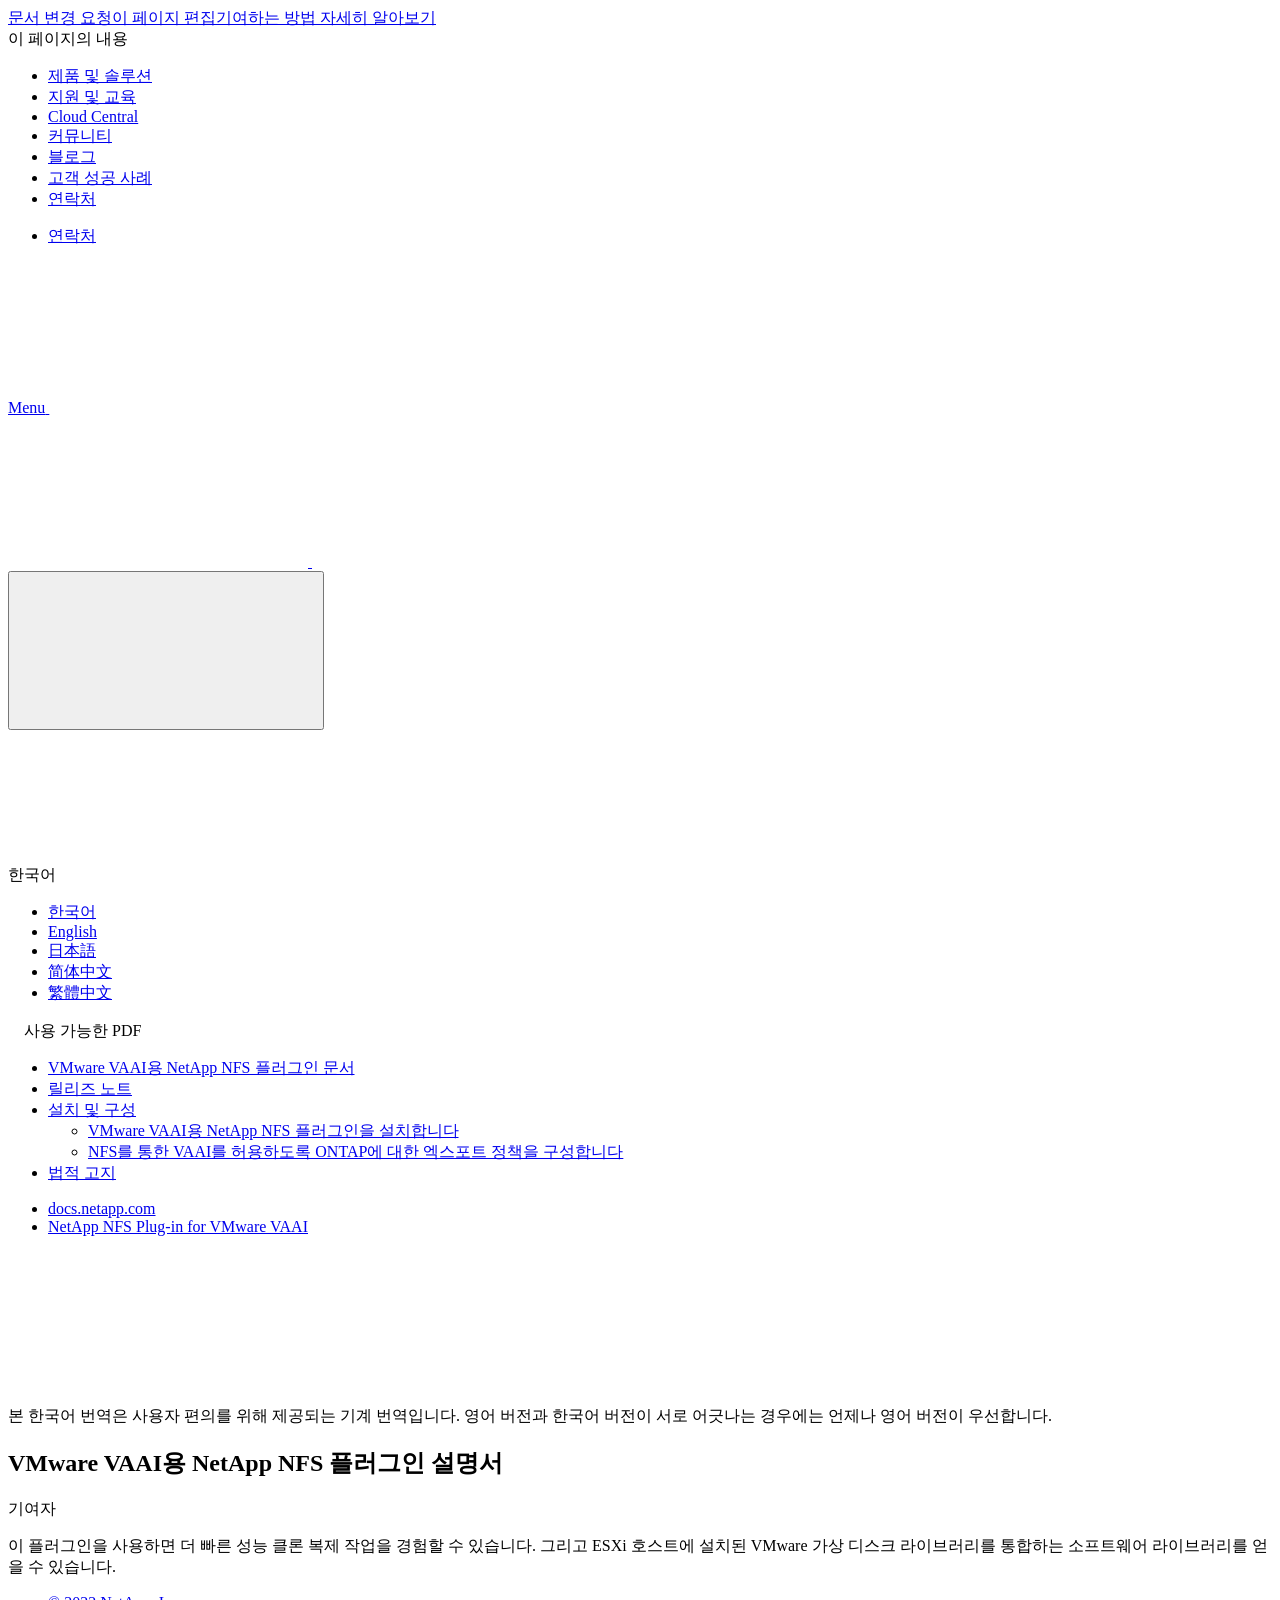
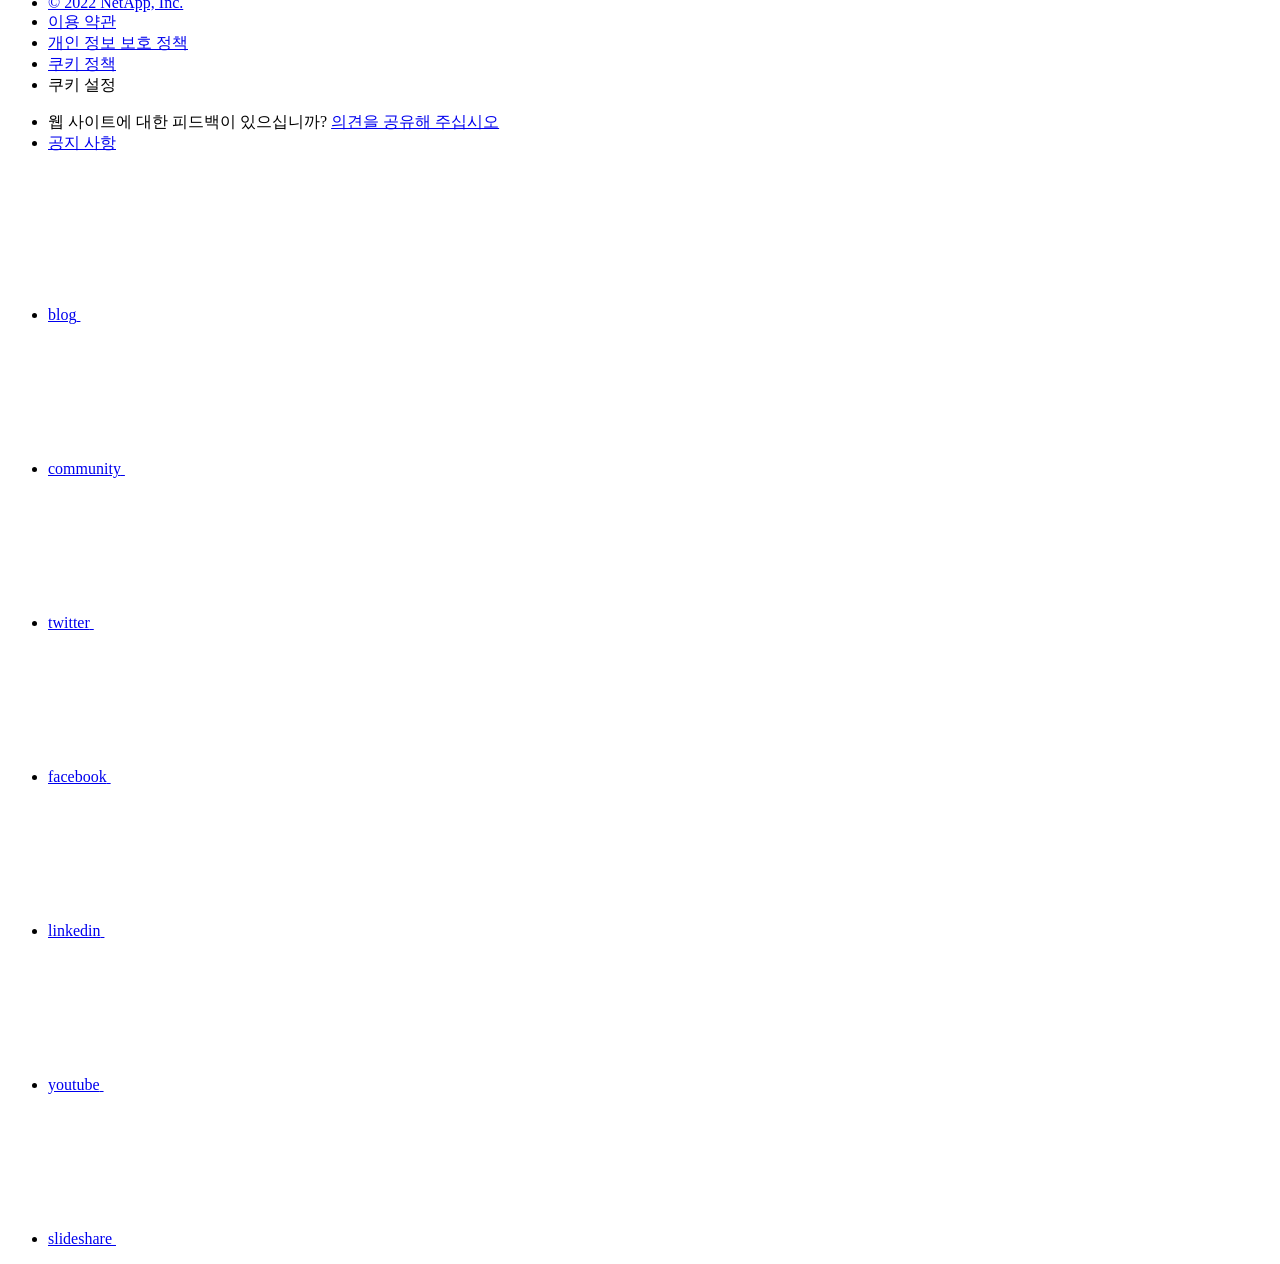
==== commit ef607576: "Deploying to gh-pages from  @ 2e7e41d9dc2c55d91d3e5034d31ce1e4d4ceceef 🚀" ====
--- a/index.html
+++ b/index.html
@@ -169,7 +169,7 @@
   
   <!-- Start Page Toolbar -->
   
-  <div class="page-nav-toolbar"><div class="page-nav-contribute"><a target="_blank" href="https://github.com/NetAppDocs/nfs-plugin-vmware-vaai/issues/new?body=Page%3A%20[VMware VAAI용 NetApp NFS 플러그인 설명서](https://docs.netapp.com/ko-kr/nfs-plugin-vmware-vaai/index.html)" class="page-nav-contribute-link" role="button"><img src="/ko-kr/nfs-plugin-vmware-vaai/images/discuss-sm.svg" class="github-icon" />문서 변경 요청</a><a target="_blank" href="https://github.com/NetAppDocs/nfs-plugin-vmware-vaai/blob/main/index.adoc" class="page-nav-contribute-link" role="button"><img src="/ko-kr/nfs-plugin-vmware-vaai/images/edit-sm.svg" class="github-icon" />이 페이지 편집</a><a target="_blank" href="https://docs.netapp.com/us-en/contribute/" class="page-nav-contribute-link"  ><img src="/ko-kr/nfs-plugin-vmware-vaai/images/article-sm.svg" class="github-icon" />기여하는 방법 자세히 알아보기</a></div>
+  <div class="page-nav-toolbar"><div class="page-nav-contribute"><a target="_blank" href="https://github.com/NetAppDocs/nfs-plugin-vmware-vaai/issues/new?body=Page%3A%20[VMware VAAI용 NetApp NFS 플러그인 설명서](https://docs.netapp.com/ko-kr/nfs-plugin-vmware-vaai/index.html)" class="page-nav-contribute-link" role="button"><img src="/ko-kr/nfs-plugin-vmware-vaai/images/discuss-sm.svg" alt="" class="github-icon" />문서 변경 요청</a><a target="_blank" href="https://github.com/NetAppDocs/nfs-plugin-vmware-vaai/blob/main/index.adoc" class="page-nav-contribute-link" role="button"><img src="/ko-kr/nfs-plugin-vmware-vaai/images/edit-sm.svg" alt="" class="github-icon" />이 페이지 편집</a><a target="_blank" href="https://docs.netapp.com/us-en/contribute/" class="page-nav-contribute-link"  ><img src="/ko-kr/nfs-plugin-vmware-vaai/images/article-sm.svg" alt="" class="github-icon" />기여하는 방법 자세히 알아보기</a></div>
     <div class="page-nav-container">
       <nav class="page-nav-fixed">
         <div class="page-nav-title">이 페이지의 내용</div>
@@ -258,11 +258,13 @@
           <div id="react-search" 
           data-search-html="/ko-kr/nfs-plugin-vmware-vaai/search.html"
           data-type="widget" 
-          data-placeholder="설명서 검색" 
-          data-no-results-found="{query}에 대한 결과를 찾을 수 없음" 
-          data-did-you-mean="{suggestion}을(를) 검색해보십시오." 
-          data-no-results-found-did-you-mean="{query}에 대한 결과를 찾을 수 없습니다. {suggestion}을(를) 검색하려 하셨습니까?" 
-          data-results-found="{hitCount}개의 결과를 찾음"  
+          data-placeholder="설명서 검색"
+          data-no-results-found="{query}에 대한 결과를 찾을 수 없음"
+          data-did-you-mean="{suggestion}을(를) 검색해보십시오."
+          data-no-results-found-did-you-mean="{query}에 대한 결과를 찾을 수 없습니다. {suggestion}을(를) 검색하려 하셨습니까?"
+          data-results-found="{hitCount}개의 결과를 찾음"
+          data-error-message="We're sorry, an issue occurred when fetching your results. Please try again."
+          data-error-reset="Reset Search"
           data-sk-es-pf-indexes=""
           data-flavor=""></div>
           <button class="n-property-bar__search-toggle-button" type="button">
@@ -277,35 +279,27 @@
     </div>
   </div>
   <div class="n-property-bar__toolbar">
-    <!-- Start Language Selector --><div id="ie-i18n" class="n-property-bar__lang-selector">
-      <div id="ie-i18n-menu">
-      <span class="ie-i18n-lang">한국어</span>
-        <button class="ie-i18n-icon-container" type="button">
+    <!-- Start Language Selector --><div id="language-dropdown" class="custom-dropdown custom-dropdown-lang">
+      <div class="custom-dropdown-select custom-dropdown-select-lang">
+      <span class="lang-name">한국어</span>
           <svg class="n-globe__icon" aria-labelledby="title">
             <title>globe</title>
             <use xmlns:xlink="http://www.w3.org/1999/xlink" xlink:href="/ko-kr/nfs-plugin-vmware-vaai/common/svg/sprite.svg#globe"></use>
           </svg>
         </button>
       </div>
-      <div id="n-property-navigation-bar__menu--language-selector" class="ie-i18n-results-container n-menu n-menu--v3 n-menu--is-active" style="display: none;">
-        <div class="n-language-selector-menu">
-          <ul class="n-menu__list">
-            <li class="n-menu__list-column">
-              <ul class="n-menu__list"><li class="n-menu__list-item n-menu__list-item--level-1">
-                  <a href="https://docs.netapp.com/us-en/nfs-plugin-vmware-vaai/index.html" class="n-menu__header-text"><span translate="no" class="notranslate">English</span></a>
-                </li><li class="n-menu__list-item n-menu__list-item--level-1">
-                  <a href="https://docs.netapp.com/ja-jp/nfs-plugin-vmware-vaai/index.html" class="n-menu__header-text"><span translate="no" class="notranslate">日本語</span></a>
-                </li><li class="n-menu__list-item n-menu__list-item--level-1">
-                  <a href="https://docs.netapp.com/ko-kr/nfs-plugin-vmware-vaai/index.html" class="n-menu__header-text"><span translate="no" class="notranslate">한국어</span></a>
-                </li><li class="n-menu__list-item n-menu__list-item--level-1">
-                  <a href="https://docs.netapp.com/zh-cn/nfs-plugin-vmware-vaai/index.html" class="n-menu__header-text"><span translate="no" class="notranslate">简体中文</span></a>
-                </li><li class="n-menu__list-item n-menu__list-item--level-1">
-                  <a href="https://docs.netapp.com/zh-tw/nfs-plugin-vmware-vaai/index.html" class="n-menu__header-text"><span translate="no" class="notranslate">繁體中文</span></a>
-                </li></ul>
-            </li>
-          </ul>
-        </div>
-      </div>
+
+      <ul class="custom-dropdown-menu"><li>
+          <a href="https://docs.netapp.com/ko-kr/nfs-plugin-vmware-vaai/index.html" target="_self"><span translate="no" class="notranslate">한국어</span></a>
+        </li><li>
+          <a href="https://docs.netapp.com/us-en/nfs-plugin-vmware-vaai/index.html" target="_self"><span translate="no" class="notranslate">English</span></a>
+        </li><li>
+          <a href="https://docs.netapp.com/ja-jp/nfs-plugin-vmware-vaai/index.html" target="_self"><span translate="no" class="notranslate">日本語</span></a>
+        </li><li>
+          <a href="https://docs.netapp.com/zh-cn/nfs-plugin-vmware-vaai/index.html" target="_self"><span translate="no" class="notranslate">简体中文</span></a>
+        </li><li>
+          <a href="https://docs.netapp.com/zh-tw/nfs-plugin-vmware-vaai/index.html" target="_self"><span translate="no" class="notranslate">繁體中文</span></a>
+        </li></ul>
     </div><!-- End Language Selector -->
 
     <div class="n-property-bar__cta"></div>
@@ -349,7 +343,7 @@
   <div class="col-md-3" id="sidebar-height">
       <div class="n-pdf-header">
   <a id="toggleButtonPdf" class="n-pdf-button" type="button">
-    <img src="/ko-kr/nfs-plugin-vmware-vaai/images/pdf.png" width="16" height="16"/>사용 가능한 PDF<span>
+    <img src="/ko-kr/nfs-plugin-vmware-vaai/images/pdf.png" alt="" width="16" height="16"/>사용 가능한 PDF<span>
     </span>
   </a>
 </div>
@@ -359,15 +353,8 @@
         
         
         <a target="_blank" href="/ko-kr/nfs-plugin-vmware-vaai/pdfs/fullsite-sidebar/VMware_VAAI용_NetApp_NFS_플러그인_설명서.pdf" >
-          <img src="/ko-kr/nfs-plugin-vmware-vaai/images/pdf.png" width="16" height="16"/>이 문서 사이트의 PDF</a>
-    <ul class="subfolders" style="display:none;"><li class="active pdf-hide">
-  <a target="_blank" href="/ko-kr/nfs-plugin-vmware-vaai/pdfs/pages/index.pdf" >
-    <img src="/ko-kr/nfs-plugin-vmware-vaai/images/pdf.png" width="16" height="16"/>
-    PDF of this page
-  </a>
-</li>
-
-</ul>
+          <img src="/ko-kr/nfs-plugin-vmware-vaai/images/pdf.png" alt="" width="16" height="16"/>이 문서 사이트의 PDF</a>
+    <ul class="subfolders" id="pdf-remove" style="display:none;"><li class="active"></li></ul>
   
 
 
@@ -385,7 +372,7 @@
               href="/ko-kr/nfs-plugin-vmware-vaai/pdfs/sidebar/설치_및_구성.pdf" 
             
           >
-            <img src="/ko-kr/nfs-plugin-vmware-vaai/images/pdf.png" width="16" height="16"/>
+            <img src="/ko-kr/nfs-plugin-vmware-vaai/images/pdf.png" alt="" width="16" height="16"/>
             설치 및 구성
           </a>
           
@@ -393,8 +380,6 @@
 
 
 
-
-          
         </li>
       </ul>
     
@@ -403,11 +388,10 @@
 
 
 
-
 </li></ul>
   <div class="zip-pdf-link-container" style="display: none;">   
     <a href="#" id="zipPdf">
-      <img src="/ko-kr/nfs-plugin-vmware-vaai/images/pdf-zip.png" width="16" height="16"/>
+      <img src="/ko-kr/nfs-plugin-vmware-vaai/images/pdf-zip.png" alt="" width="16" height="16"/>
       <pre>별도의 PDF 문서 모음<span class="zip-size"></span></pre>
     </a><div id="zip-link-popup" class="hide">
     <div class="inner-modal">
@@ -440,7 +424,7 @@
     $("#toggleContainerPdf").toggle('display');
     $(".n-pdf-body-container .zip-pdf-link-container").toggle('display');
   });
-</script><div class="sidebar-nav-container">
+</script><div class="sidebar-nav-container" id="mysidebardiv">
   <ul id="mysidebar" class="nav"><li class="  active "><a class="na-navbar-padding" href="/ko-kr/nfs-plugin-vmware-vaai/index.html">
         VMware VAAI용 NetApp NFS 플러그인 문서
       </a></li><li class=" "><a class="na-navbar-padding" href="/ko-kr/nfs-plugin-vmware-vaai/releasenotes.html">
@@ -515,6 +499,9 @@
 <p class="page-details">
   
 
+<span>기여자
+</span>
+
 
 </p>
 
@@ -667,4 +654,5 @@
     </script>
     <script src='/ko-kr/nfs-plugin-vmware-vaai/js/www-ntap.js'></script>
     <script src='/ko-kr/nfs-plugin-vmware-vaai/js/tabbed-blocks.js'></script>
+    <script src='/ko-kr/nfs-plugin-vmware-vaai/js/sidebar.js'></script>
   </body></html>
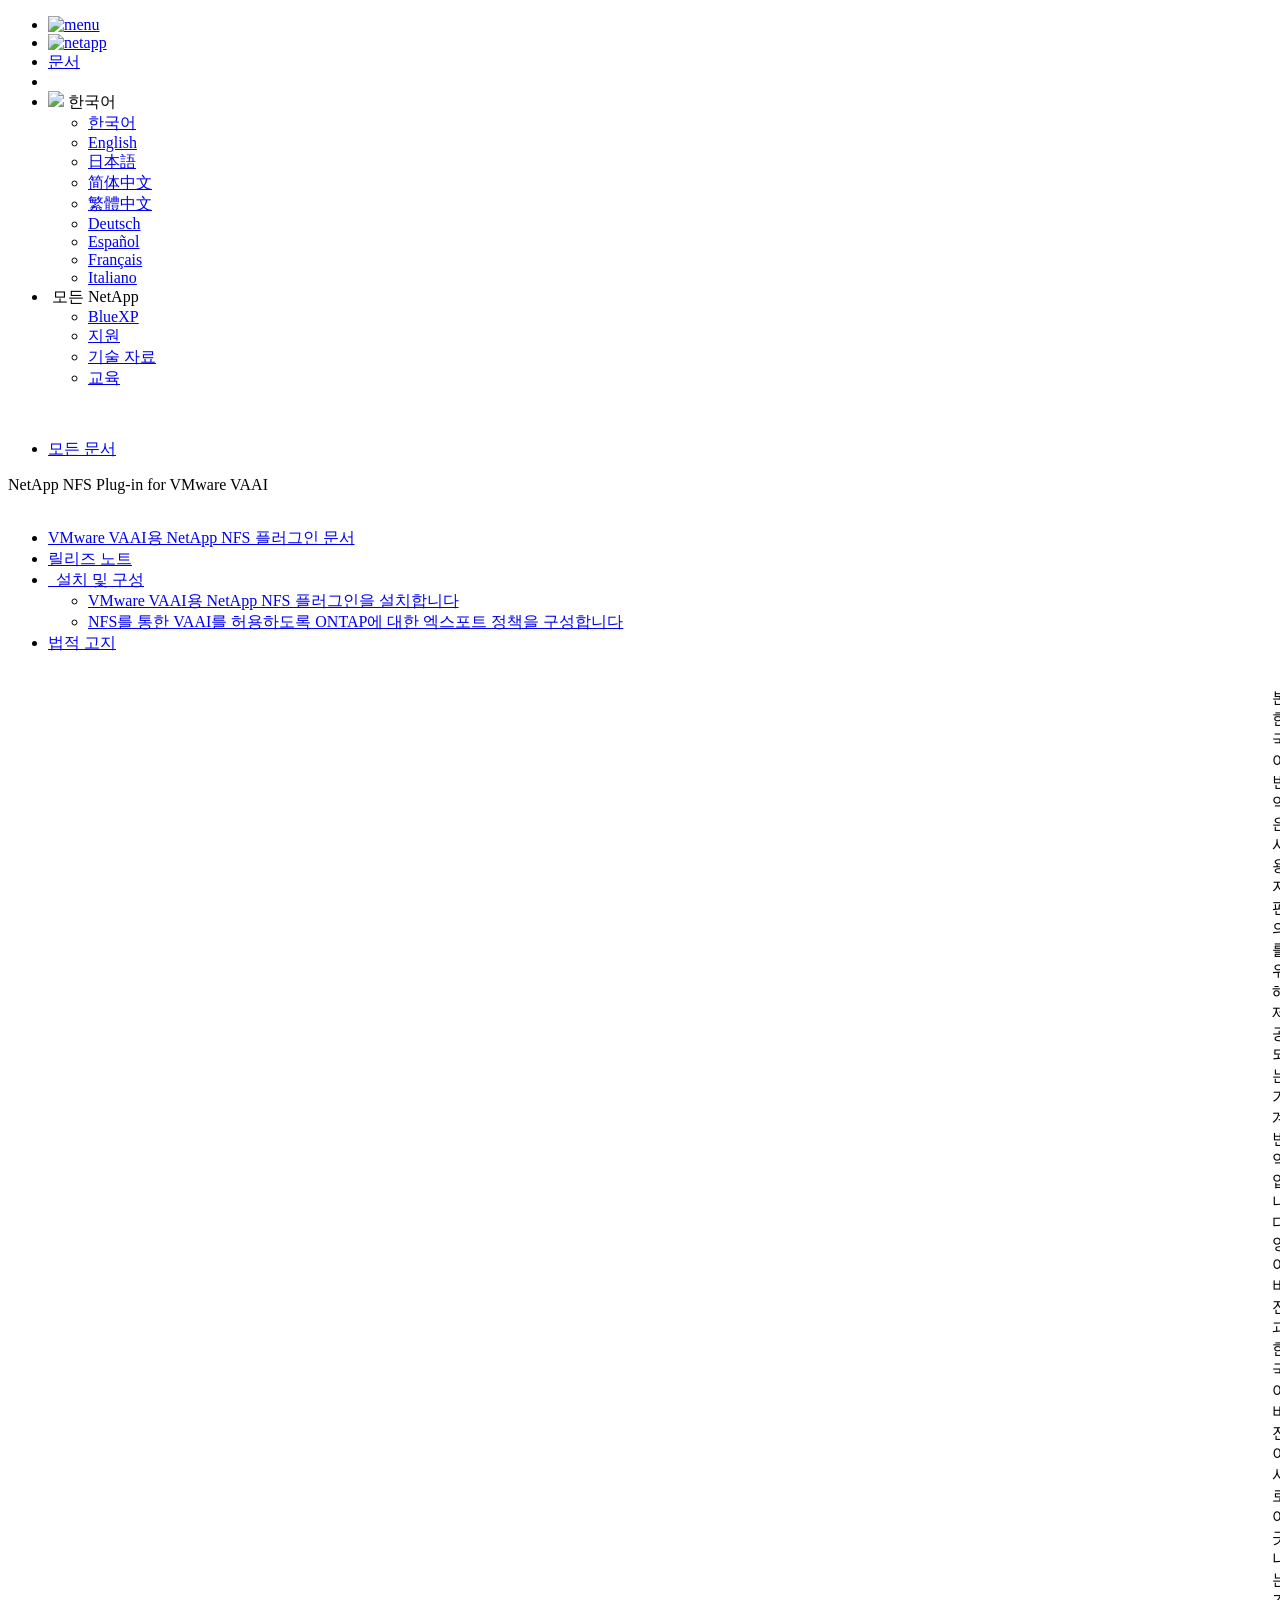
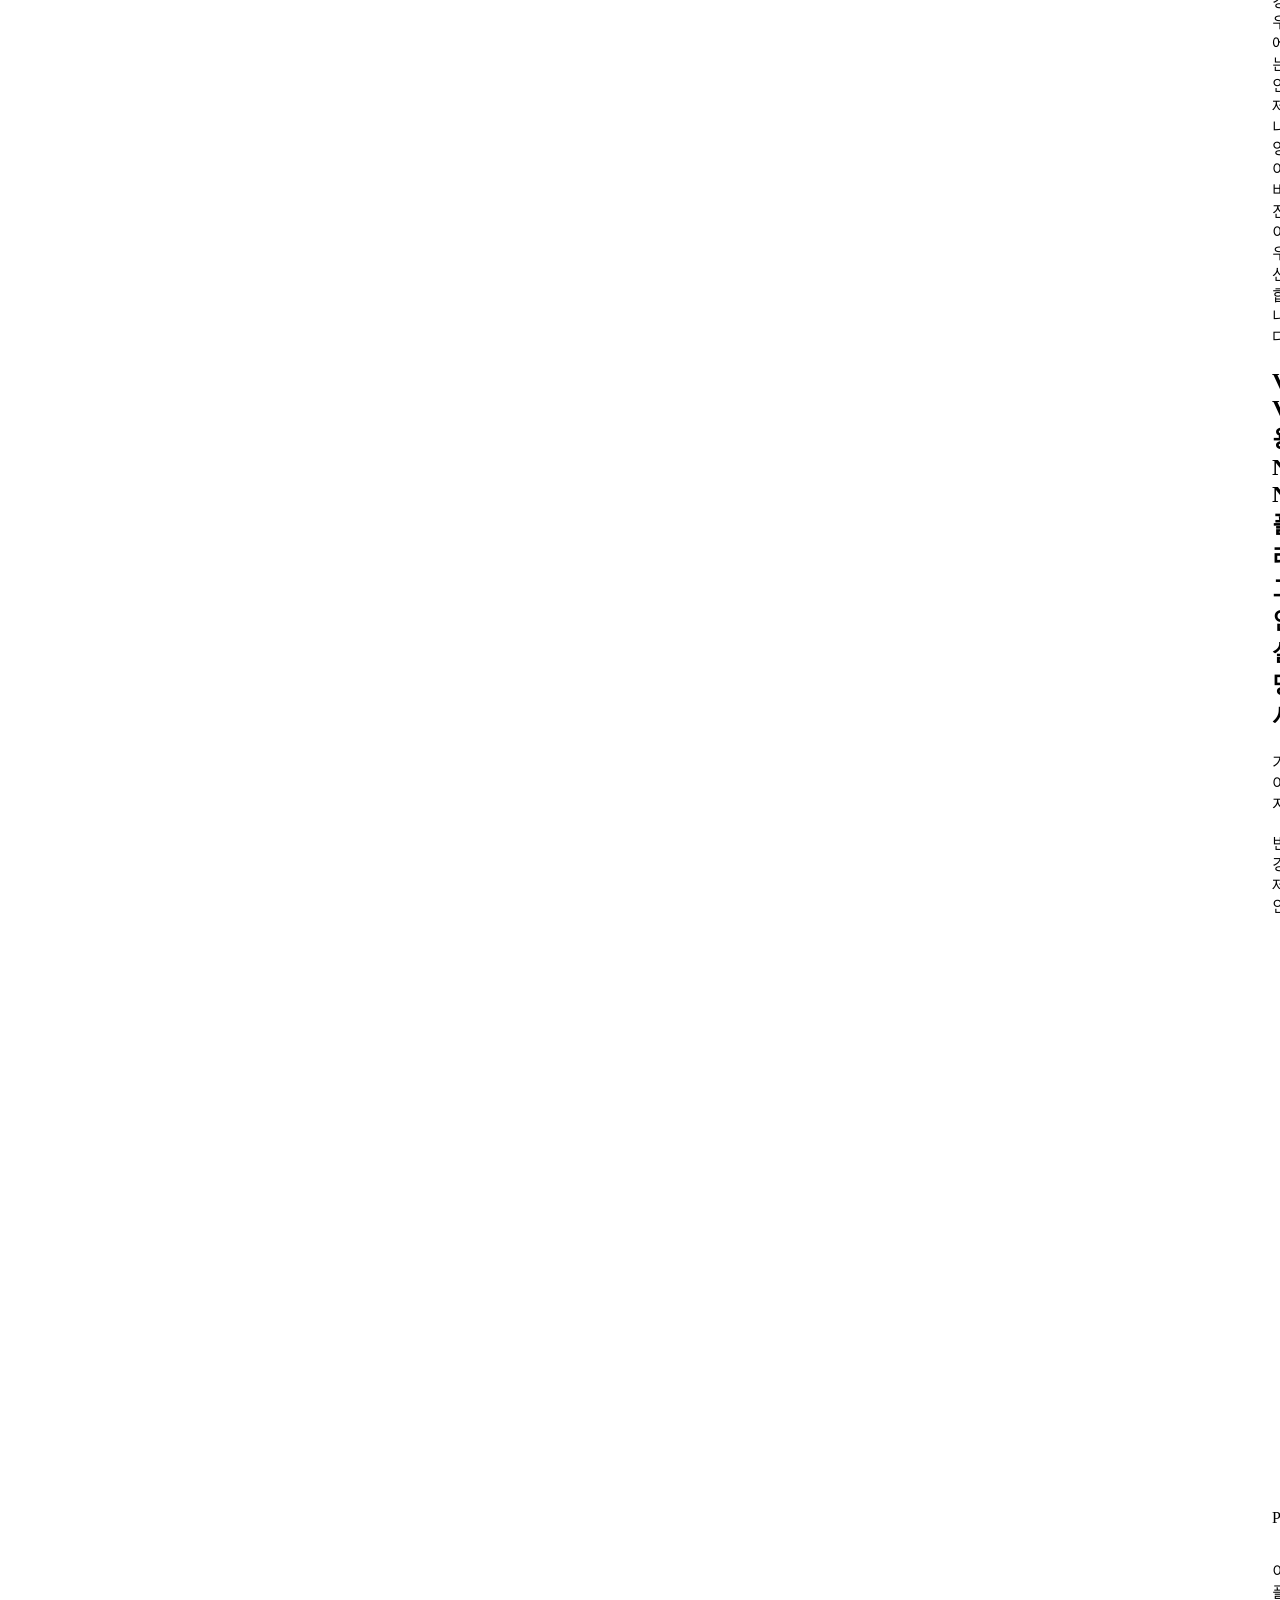
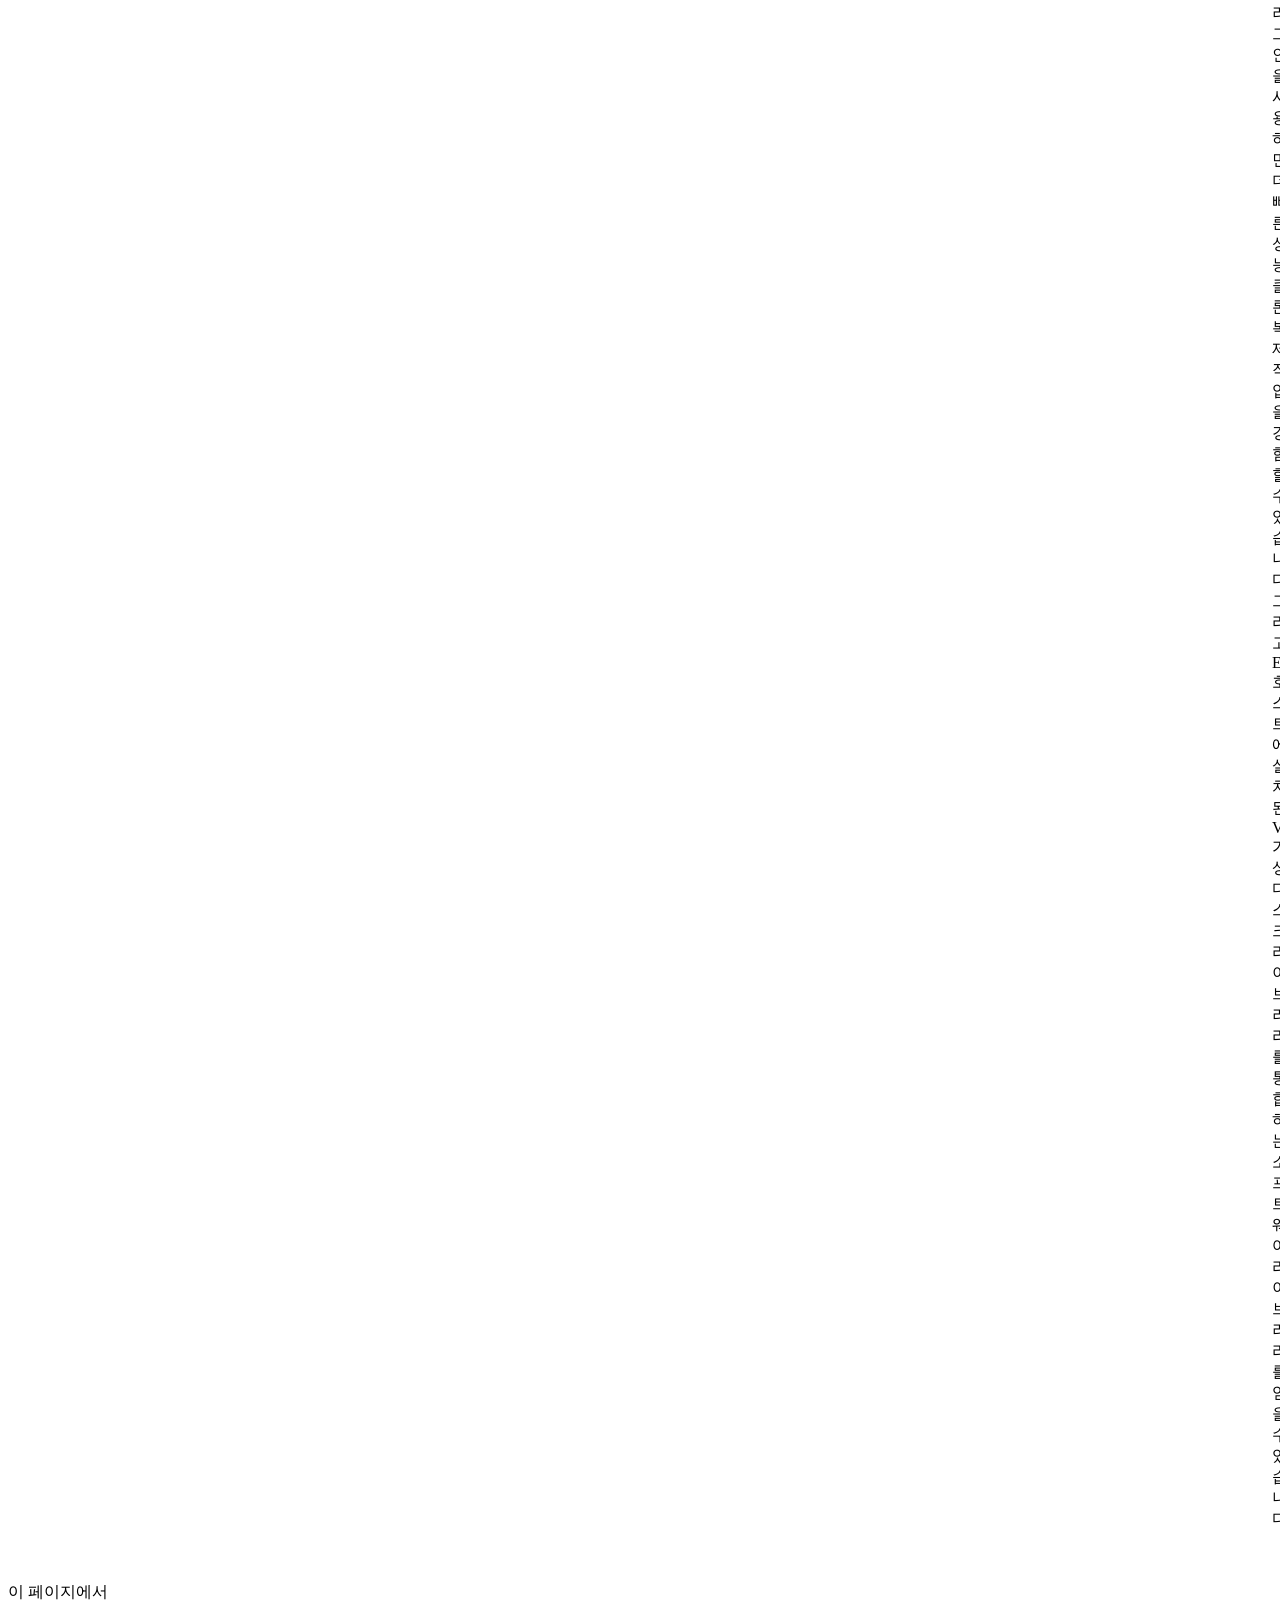
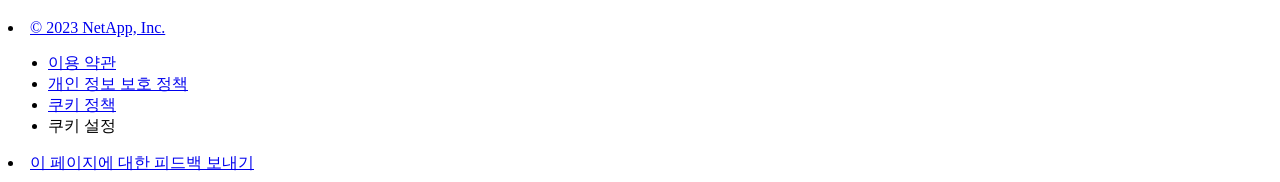
==== commit de49aae0: "Built from 00a7fa2 NetAppDocs/netappdocs-build@be8ef0b9cd8c529ac7e777b02defdfe8e4872c66" ====
--- a/index.html
+++ b/index.html
@@ -22,127 +22,68 @@
 
   <!-- RSS Feed --><!-- CSS Definitions: NetApp CSS should be defined after generic css -->
 
-  <!-- Elastic Search -->
-  <link rel="stylesheet" href="//cdn.jsdelivr.net/searchkit/0.10.0/theme.css">
-
-  <!-- Controls AsciiDoctor Admonition Blocks -->
-  <link rel="stylesheet" type="text/css" href="/ko-kr/nfs-plugin-vmware-vaai/css/font-awesome.min.css">
-
-  <!-- Controls the shadow effect for search dropdown menu -->
-  <link rel="stylesheet" href="/ko-kr/nfs-plugin-vmware-vaai/css/boxshadowproperties.css">
-
-  <!-- NetApp CSS controls the technical content -->
-  <link rel="stylesheet" type="text/css" href="/ko-kr/nfs-plugin-vmware-vaai/css/netapp.css">
-
-  <!-- WWW CSS Content -->
-  <link rel="stylesheet" type="text/css" href="/ko-kr/nfs-plugin-vmware-vaai/css/www-luci-dotcom.min.css">
-  <link rel="stylesheet" type="text/css" href="/ko-kr/nfs-plugin-vmware-vaai/css/www-netapp-dotcom.css">
-  <link rel="stylesheet" href="/ko-kr/nfs-plugin-vmware-vaai/css/www-netapp-library-critical.min.css" media="all" >
-  <link rel="stylesheet" href="/ko-kr/nfs-plugin-vmware-vaai/css/www-netapp-library-non-critical.min.css" as="style" onload="this.onload=null;this.rel='stylesheet'">
-  <link rel="stylesheet" href="/ko-kr/nfs-plugin-vmware-vaai/css/www-netapp-library-global-header-footer.min.css">
-
-  <!-- NetApp IE Customizations -->
-  <link rel="stylesheet" href='/ko-kr/nfs-plugin-vmware-vaai/css/na-utility.css' type='text/css'>
-  <link rel="stylesheet" href='/ko-kr/nfs-plugin-vmware-vaai/css/na-sidebar.css' type='text/css'>
-  <link rel='stylesheet' href='/ko-kr/nfs-plugin-vmware-vaai/css/clouddocs.css' type='text/css'>
-  <link rel='stylesheet' href='/ko-kr/nfs-plugin-vmware-vaai/css/custom-dropdown.css' type='text/css'>
-  <link rel='stylesheet' href='/ko-kr/nfs-plugin-vmware-vaai/css/na-pagenav.css' type='text/css'>
-
-  
-  <link rel="stylesheet" href="/ko-kr/nfs-plugin-vmware-vaai/css/landing-page.css" type="text/css">
-  <link rel="stylesheet" href="/ko-kr/nfs-plugin-vmware-vaai/css/tabbed-blocks.css" type="text/css">
+
+  <!-- Combined CSS -->
+  <link rel="stylesheet" type="text/css" href="/ko-kr/nfs-plugin-vmware-vaai/css/ie-netappdocs.css">
+
+  
+  <link rel="stylesheet" href="/ko-kr/nfs-plugin-vmware-vaai/css/ie-landing-page.css" type="text/css">
+  <link rel="stylesheet" href="/ko-kr/nfs-plugin-vmware-vaai/css/ie-tabbed-blocks.css" type="text/css">
   <!-- Canonical url -->
-  <link rel='stylesheet' href='/ko-kr/nfs-plugin-vmware-vaai/css/na-feature.css' type='text/css'><!-- Top level site integrations --><script>
-    if (document.location.hostname === "docs.netapp.com") {
-      var head = document.getElementsByTagName('head')[0];
-      var onetrustConsent = document.createElement("script");
-      onetrustConsent.type = "text/javascript";
-      onetrustConsent.src = "https://cdn.cookielaw.org/consent/72570c5c-fe30-465f-b0e0-b77f7fb4ae34/OtAutoBlock.js";
-      head.appendChild(onetrustConsent);
-
-      var onetrustScript = document.createElement("script");
-      onetrustScript.type = "text/javascript";
-      onetrustScript.src = "https://cdn.cookielaw.org/scripttemplates/otSDKStub.js";
-      onetrustScript.charset = "UTF-8";
-      onetrustScript.dataset.documentLanguage = "true";
-      onetrustScript.dataset.domainScript = "72570c5c-fe30-465f-b0e0-b77f7fb4ae34";
-      head.appendChild(onetrustScript);
-    }
-
-    function OptanonWrapper() { }
-
-    if (document.location.hostname === "docs.netapp.com") {
-      var adobe = document.createElement("script");
-      adobe.type = "text/plain";
-      adobe.className = "optanon-category-C0002";
-      adobe.src = "//assets.adobedtm.com/60287eadf1ee/c284da483c83/launch-e9ff3acac59f.min.js";
-      head.appendChild(adobe);
-
-      var google = document.createElement("script");
-      google.type = "text/plain";
-      google.className = "optanon-category-C0002";
-      google.src = "https://www.googletagmanager.com/gtag/js?id=UA-81697994-3";
-      head.appendChild(google);
-
-      window.dataLayer = window.dataLayer || [];
-      function gtag(){dataLayer.push(arguments);}
-      gtag('js', new Date());
-      gtag('config', 'UA-81697994-3');
-    }
+  <link rel="canonical" href="https://docs.netapp.com/ko-kr/nfs-plugin-vmware-vaai/" />
+  <link rel="alternate" hreflang="x-default" href="https://docs.netapp.com/us-en/nfs-plugin-vmware-vaai/" />
+  <link rel="alternate" hreflang="ko" href="https://docs.netapp.com/ko-kr/nfs-plugin-vmware-vaai/" />
+  <link rel="alternate" hreflang="en" href="https://docs.netapp.com/us-en/nfs-plugin-vmware-vaai/" />
+  <link rel="alternate" hreflang="ja" href="https://docs.netapp.com/ja-jp/nfs-plugin-vmware-vaai/" />
+  <link rel="alternate" hreflang="zh-Hans" href="https://docs.netapp.com/zh-cn/nfs-plugin-vmware-vaai/" />
+  <link rel="alternate" hreflang="zh-Hant" href="https://docs.netapp.com/zh-tw/nfs-plugin-vmware-vaai/" />
+  <link rel="alternate" hreflang="de" href="https://docs.netapp.com/de-de/nfs-plugin-vmware-vaai/" />
+  <link rel="alternate" hreflang="es" href="https://docs.netapp.com/es-es/nfs-plugin-vmware-vaai/" />
+  <link rel="alternate" hreflang="fr" href="https://docs.netapp.com/fr-fr/nfs-plugin-vmware-vaai/" />
+  <link rel="alternate" hreflang="it" href="https://docs.netapp.com/it-it/nfs-plugin-vmware-vaai/" />
+  <!-- Top level site integrations -->
+<script type="text/javascript" src="https://cdn.cookielaw.org/consent/72570c5c-fe30-465f-b0e0-b77f7fb4ae34/OtAutoBlock.js"></script>
+    <script type="text/javascript" src="https://cdn.cookielaw.org/scripttemplates/otSDKStub.js" charset="UTF-8" data-document-language="true" data-domain-script="72570c5c-fe30-465f-b0e0-b77f7fb4ae34"></script>
+    <script type="text/javascript">function OptanonWrapper() { }</script>
+    <script type="text/plain" class="optanon-category-C0002" src="https://assets.adobedtm.com/60287eadf1ee/c284da483c83/launch-e9ff3acac59f.min.js"></script>
+    <script class="optanon-category-C0001">(function(w,d,s,l,i){w[l]=w[l]||[];w[l].push({'gtm.start':
+        new Date().getTime(),event:'gtm.js'});var f=d.getElementsByTagName(s)[0],
+        j=d.createElement(s),dl=l!='dataLayer'?'&l='+l:'';j.setAttributeNode(d.createAttribute('data-ot-ignore'));j.setAttribute('class','optanon-category-C0001');j.async=true;
+        j.src='https://www.googletagmanager.com/gtm.js?id='+i+dl+'';f.parentNode.insertBefore(j,f);
+        })(window,document,'script','dataLayer','GTM-MD73T9M');</script>
+
+  <script src="https://cdnjs.cloudflare.com/ajax/libs/jquery/2.1.4/jquery.min.js"></script>
+  
+  <script>
+    $(document).ready(function() {
+      const MASTHEAD_OFFSET = 65;
+      const SECTIONS = $("main h2, main h3");
+      // PAGE NAV - Init
+      if (SECTIONS.length == 0) {
+        // remove if there is no elements
+        /*
+        $("#ie-right-navbar").remove();
+        $("#ie-right-navbar-collapse").remove();
+        */
+      } else {
+        $(".page-nav-title").css('display', 'block');
+        for (var i = 0; i < SECTIONS.length; i++) {
+          var sectionId = $(SECTIONS[i]).attr('id');
+          var sectionName = $(SECTIONS[i]).text();
+          var subClass = $(SECTIONS[i]).is("h3") ? ' page-nav__sublink' : '';
+          $("#page-menu").append('<li class="page-nav-item"><a href="#' + sectionId + '" class="page-nav__link' + subClass + '">' + sectionName + '</a></li>');
+        }
+        $(".page-nav__link").first().addClass('page-nav__link--active');
+      }
+    });
   </script>
-  <script src="https://cdnjs.cloudflare.com/ajax/libs/jquery/2.1.4/jquery.min.js"></script>
+  
   <script src="https://cdnjs.cloudflare.com/ajax/libs/jquery-cookie/1.4.1/jquery.cookie.min.js"></script>
 
   <!-- Used for Product Family Page Sidebar Visibility --><!-- Used to import Promise for IE. Required for SearchKit -->
-  <script src="https://cdnjs.cloudflare.com/ajax/libs/bluebird/3.3.5/bluebird.min.js"></script><script src='/ko-kr/nfs-plugin-vmware-vaai/js/na-search.js'></script><script src='/ko-kr/nfs-plugin-vmware-vaai/js/na-pagenav.js'></script><link rel='stylesheet' href='/ko-kr/nfs-plugin-vmware-vaai/css/prism.css' type='text/css'>
-  <link rel='stylesheet' href='/ko-kr/nfs-plugin-vmware-vaai/css/prism-netapp.css' type='text/css'>
-
-
-  <script src='/ko-kr/nfs-plugin-vmware-vaai/js/na-utility.js'></script>
-  <script src='/ko-kr/nfs-plugin-vmware-vaai/js/clouddocs.js'></script>
-  <script src='/ko-kr/nfs-plugin-vmware-vaai/js/jquery.navgoco.min.js'></script>
-  <script src="https://maxcdn.bootstrapcdn.com/bootstrap/3.3.7/js/bootstrap.min.js" integrity="sha384-Tc5IQib027qvyjSMfHjOMaLkfuWVxZxUPnCJA7l2mCWNIpG9mGCD8wGNIcPD7Txa" crossorigin="anonymous"></script>
-  <script src='/ko-kr/nfs-plugin-vmware-vaai/js/toc.js'></script>
-  <script src='/ko-kr/nfs-plugin-vmware-vaai/js/customscripts.js'></script><script>
-      $(document).ready(function() {
-          
-          var collapseOnInit = true;
-          
-
-          var navSettings = {
-              "caretHtml": '',
-              "accordion": collapseOnInit,
-              "openClass": 'active', // open
-              "save": false, // leave false or nav highlighting doesn't work right
-              "cookie": {
-                  "name": 'navgoco',
-                  "expires": false,
-                  "path": '/'
-              },
-              "slide": {
-                  "duration": 400,
-                  "easing": 'swing'
-              }
-          };
-
-          // Initialize navgoco with default options
-          $("#mysidebar").navgoco(navSettings);
-          
-
-          $("#collapseAll").click(function(e) {
-              e.preventDefault();
-              $("#mysidebar").navgoco('toggle', false);
-          });
-
-          $("#expandAll").click(function(e) {
-              e.preventDefault();
-              $("#mysidebar").navgoco('toggle', true);
-          });
-
-      });
-
-  </script>
-  <script>
+  <script src="https://cdnjs.cloudflare.com/ajax/libs/bluebird/3.3.5/bluebird.min.js"></script><script src='/ko-kr/nfs-plugin-vmware-vaai/js/na-search.js'></script><script src='/ko-kr/nfs-plugin-vmware-vaai/js/ie-clouddocs.js'></script>
+  <script src="https://maxcdn.bootstrapcdn.com/bootstrap/3.3.7/js/bootstrap.min.js" integrity="sha384-Tc5IQib027qvyjSMfHjOMaLkfuWVxZxUPnCJA7l2mCWNIpG9mGCD8wGNIcPD7Txa" crossorigin="anonymous"></script><script>
+    /*
       $(document).ready(function() {
           $("#tg-sb-link").click(function() {
               $("#tg-sb-sidebar").toggle();
@@ -152,208 +93,456 @@
               $("#tg-sb-icon").toggleClass('fa-toggle-off');
           });
       });
+      */
   </script>
   <script src='/ko-kr/nfs-plugin-vmware-vaai/js/custom-dropdown.js'></script>
   <script src='/ko-kr/nfs-plugin-vmware-vaai/js/FileSaver.min.js'></script>
   <script src='/ko-kr/nfs-plugin-vmware-vaai/js/jszip-utils.min.js'></script>
-  <script src='/ko-kr/nfs-plugin-vmware-vaai/js/jszip.min.js'></script>
-  <script src='/ko-kr/nfs-plugin-vmware-vaai/js/pdf-ux.js'></script>
-</head>
-
-
-  <body class role="document" data-flavor="">
-    <div id="page" class="n-off-canvas-menu">
-      <div class="n-off-canvas-menu__menu"><!--TODO: Add offcanvas code --></div>
-      <div class="n-off-canvas-menu__content-wrap">
-        <header class="site-header" id="banner">
-  
-  <!-- Start Page Toolbar -->
-  
-  <div class="page-nav-toolbar"><div class="page-nav-contribute"><a target="_blank" href="https://github.com/NetAppDocs/nfs-plugin-vmware-vaai/issues/new?body=Page%3A%20[VMware VAAI용 NetApp NFS 플러그인 설명서](https://docs.netapp.com/ko-kr/nfs-plugin-vmware-vaai/index.html)" class="page-nav-contribute-link" role="button"><img src="/ko-kr/nfs-plugin-vmware-vaai/images/discuss-sm.svg" alt="" class="github-icon" />문서 변경 요청</a><a target="_blank" href="https://github.com/NetAppDocs/nfs-plugin-vmware-vaai/blob/main/index.adoc" class="page-nav-contribute-link" role="button"><img src="/ko-kr/nfs-plugin-vmware-vaai/images/edit-sm.svg" alt="" class="github-icon" />이 페이지 편집</a><a target="_blank" href="https://docs.netapp.com/us-en/contribute/" class="page-nav-contribute-link"  ><img src="/ko-kr/nfs-plugin-vmware-vaai/images/article-sm.svg" alt="" class="github-icon" />기여하는 방법 자세히 알아보기</a></div>
-    <div class="page-nav-container">
-      <nav class="page-nav-fixed">
-        <div class="page-nav-title">이 페이지의 내용</div>
-        <div class="page-nav-links">
-          <ul class="page-nav-inner" id="page-menu"></ul>
-        </div>
-      </nav>
-    </div>
-  </div>
-  
-  
-  <!-- Start top_hat -->
-  <div class="n-top-hat">
-    <div class="n-container">
-      <div class="n-top-hat__cross-property-nav">
-        <ul class="n-top-hat__list">
-          <li class="n-top-hat__list-item">
-            <a href="https://www.netapp.com/products-a-z/" class="n-top-hat__link">제품 및 솔루션</a>
-          </li>
-          <li class="n-top-hat__list-item">
-            <a href="https://www.netapp.com/support-and-training/netapp-university/" class="n-top-hat__link">지원 및 교육</a>
-          </li>
-          <li class="n-top-hat__list-item">
-            <a href="https://cloud.netapp.com" class="n-top-hat__link">Cloud Central</a>
-          </li>
-          <li class="n-top-hat__list-item">
-            <a href="https://community.netapp.com/" class="n-top-hat__link">커뮤니티</a>
-          </li>
-          <li class="n-top-hat__list-item">
-            <a href="https://blog.netapp.com/" class="n-top-hat__link">블로그</a>
-          </li>
-          <li class="n-top-hat__list-item">
-            <a href="https://customers.netapp.com/en/" class="n-top-hat__link">고객 성공 사례</a>
-          </li>
-          <li class="n-top-hat__list-item">
-            <a href="https://www.netapp.com/us/contact-us/index.aspx" target="_self" class="n-top-hat__link" data-ntap-ui="contact-us">연락처</a>
-          </li>
-        </ul>
-      </div>
-      <div class="n-top-hat__utils">
-        <ul class="n-top-hat__list">
-          <li class="n-top-hat__list-item">
-            <a href="https://www.netapp.com/us/contact-us/index.aspx" target="_self" class="n-top-hat__link" data-ntap-ui="contact-us">연락처</a>
-          </li>
-        </ul>
-      </div>
-    </div>
-  </div>
-  <!-- End top_hat -->
-
-  <!-- Start property bar -->
-  <style>
-    .n-property-navigation-bar__menus--desktop-experience .n-menu--mega__default-content__heading span {
-    color: #34B0FF;
-    }
-  </style>
-  <div class="n-property-bar " data-ntap-ui="sticky-nav">
-    <div class="n-property-bar__inner-wrap">
-      <div class="n-property-bar__menu-toggle">
-        <a href="#" class="n-property-bar__menu-toggle-link">
-          <span class="n-property-bar__menu-toggle-text">Menu</span>
-          <svg class="n-icon-bars n-property-bar__menu-toggle-icon" aria-labelledby="title">
-            <title>bars</title>
-            <use xlink:href="/ko-kr/nfs-plugin-vmware-vaai/common/svg/sprite.svg#bars"></use>
-          </svg>
-        </a>
-      </div>
-      <div class="n-property-bar__property-mark ">
-        <a href="https://www.netapp.com" class="n-property-bar__property-link">
-          <div class="n-property-bar__logo">
-            <svg class="n-icon-netapp-mark n-icon-netapp-mark n-property-bar__netapp-mark-icon" aria-labelledby="title">
-              <title>netapp-mark</title>
-              <use xlink:href="/ko-kr/nfs-plugin-vmware-vaai/common/svg/sprite.svg#netapp-mark"></use>
-            </svg>
-            <svg class="n-icon-netapp-logo n-property-bar__logo-svg" aria-labelledby="title">
-              <title>netapp-logo</title>
-              <use xlink:href="/ko-kr/nfs-plugin-vmware-vaai/common/svg/sprite.svg#netapp-logo"></use>
-            </svg>
-          </div>
-        </a>
-      </div>
-
-      
-      <div class="search-property-bar">
-        <div id="search-demo-container" class="searchbox n-property-bar__search">
-          <div id="react-search" 
-          data-search-html="/ko-kr/nfs-plugin-vmware-vaai/search.html"
-          data-type="widget" 
-          data-placeholder="설명서 검색"
-          data-no-results-found="{query}에 대한 결과를 찾을 수 없음"
-          data-did-you-mean="{suggestion}을(를) 검색해보십시오."
-          data-no-results-found-did-you-mean="{query}에 대한 결과를 찾을 수 없습니다. {suggestion}을(를) 검색하려 하셨습니까?"
-          data-results-found="{hitCount}개의 결과를 찾음"
-          data-error-message="We're sorry, an issue occurred when fetching your results. Please try again."
-          data-error-reset="Reset Search"
-          data-sk-es-pf-indexes=""
-          data-flavor=""></div>
-          <button class="n-property-bar__search-toggle-button" type="button">
-            <svg class="n-icon-search n-property-bar__search-toggle-button-icon" aria-labelledby="title">
-              <title>search</title>
-              <use xmlns:xlink="http://www.w3.org/1999/xlink" xlink:href="/ko-kr/nfs-plugin-vmware-vaai/common/svg/sprite.svg#search"></use>
-            </svg>
-          </button>
-        </div>
-      </div>
-      
-    </div>
-  </div>
-  <div class="n-property-bar__toolbar">
-    <!-- Start Language Selector --><div id="language-dropdown" class="custom-dropdown custom-dropdown-lang">
-      <div class="custom-dropdown-select custom-dropdown-select-lang">
-      <span class="lang-name">한국어</span>
-          <svg class="n-globe__icon" aria-labelledby="title">
-            <title>globe</title>
-            <use xmlns:xlink="http://www.w3.org/1999/xlink" xlink:href="/ko-kr/nfs-plugin-vmware-vaai/common/svg/sprite.svg#globe"></use>
-          </svg>
-        </button>
-      </div>
-
-      <ul class="custom-dropdown-menu"><li>
-          <a href="https://docs.netapp.com/ko-kr/nfs-plugin-vmware-vaai/index.html" target="_self"><span translate="no" class="notranslate">한국어</span></a>
-        </li><li>
-          <a href="https://docs.netapp.com/us-en/nfs-plugin-vmware-vaai/index.html" target="_self"><span translate="no" class="notranslate">English</span></a>
-        </li><li>
-          <a href="https://docs.netapp.com/ja-jp/nfs-plugin-vmware-vaai/index.html" target="_self"><span translate="no" class="notranslate">日本語</span></a>
-        </li><li>
-          <a href="https://docs.netapp.com/zh-cn/nfs-plugin-vmware-vaai/index.html" target="_self"><span translate="no" class="notranslate">简体中文</span></a>
-        </li><li>
-          <a href="https://docs.netapp.com/zh-tw/nfs-plugin-vmware-vaai/index.html" target="_self"><span translate="no" class="notranslate">繁體中文</span></a>
-        </li></ul>
-    </div><!-- End Language Selector -->
-
-    <div class="n-property-bar__cta"></div>
-  </div>
-  <script>
-    $(function(){
-        var currentLocalization = $('html').attr('lang');
-
-        var localizationsDictionary = {
-            "en-CA" : "https://www.netapp.com/search/index.aspx?for_cr=canada&",
-            "en-IN" : "https://www.netapp.com/search/index.aspx?for_cr=india&",
-            "nl-NL" : "https://www.netapp.com/search/index.aspx?for_cr=netherlands&",
-            "ru-RU" : "https://www.netapp.com/search/index.aspx?for_cr=russia&",
-            "sv-SE" : "https://www.netapp.com/search/index.aspx?for_cr=sweden&",
-            "it-IT" : "https://www.netapp.com/search/index.aspx?for_cr=italy&",
-            "he-IL" : "https://www.netapp.com/search/index.aspx?for_cr=israel&",
-            "ko-KR" : "https://www.netapp.com/search/index.aspx?for_cr=korea&",
-            "zh-TW" : "https://www.netapp.com/search/index.aspx?for_cr=taiwan&",
-            "en-GB" : "https://www.netapp.com/search/index.aspx?for_cr=unitedkingdom&",
-            "en-SG" : "https://www.netapp.com/search/index.aspx?for_cr=asean&",
-            "en-AU" : "https://www.netapp.com/search/index.aspx?for_cr=australia&",
-            "pt-BR" : "https://www.netapp.com/search/index.aspx?for_cr=brasil&",
-            "de-CH" : "https://www.netapp.com/search/index.aspx?for_cr=switzerland&",
-            "es-MX" : "https://www.netapp.com/search/index.aspx?for_cr=mexico&"
-        };
-
-        if($('html').hasClass('ntap-whitelisted') && localizationsDictionary.hasOwnProperty(currentLocalization)) {
-            $('.n-property-bar__property-link').attr('href', '/');
-        }
-    });
-  </script>
-  <!-- End property bar -->
-</header>
-
+  <script src='/ko-kr/nfs-plugin-vmware-vaai/js/jszip.min.js'></script><script src='/ko-kr/nfs-plugin-vmware-vaai/js/ie-pdf-ux.js'></script></head>
+
+
+  <body class role="document" data-flavor=""><noscript><iframe src="https://www.googletagmanager.com/ns.html?id=GTM-MD73T9M"
+      height="0" width="0" style="display:none;visibility:hidden"></iframe></noscript><div id="page" class="">
+      <div id="ie-phone-menu" class=""></div>
+      <div id="ie-content-wrap" class="">
+        <nav id="ie-new-header">
+    <ul>
+        <li id="ie-phone-menu-button">
+            <a href="#">
+                <image id="" src="/ko-kr/nfs-plugin-vmware-vaai/images/hamburger.svg" alt="menu" />
+            </a>
+        </li>
+
+        <li>
+            <a href="https://www.netapp.com/kr">
+                <image id="ie-header-logo" src="/ko-kr/nfs-plugin-vmware-vaai/images/netapp_logo.svg" alt="netapp" />
+            </a>
+        </li>
+        <li id="ie-header-docs">
+            <a href="https://www.netapp.com/support-and-training/documentation/">문서</a>
+        </li>
+
+        <!-- Empty container to push header left with or without lang selector -->
+        <li id="empty-container" style="margin-left: auto">
+        </li>
+        <!-- Start Language Selector --><li id="ie-language-dropdown">
+            <div id="language-dropdown" class="custom-dropdown custom-dropdown-lang">
+                <div class="custom-dropdown-select custom-dropdown-select-lang">
+                    <img src="/ko-kr/nfs-plugin-vmware-vaai/images/language_white_24dp.svg" class="n-globe__icon" />
+                    <span class="lang-name">한국어</span>
+                    <img src="/ko-kr/nfs-plugin-vmware-vaai/images/dropdown-arrow.svg" alt="" class="custom-icon chevrondown header invisible" />
+                    <img src="/ko-kr/nfs-plugin-vmware-vaai/images/dropdown-arrow.svg" alt="" class="custom-icon chevronup header" />
+                    </button>
+                </div>
+
+                <ul class="custom-dropdown-menu"><li>
+                        <a href="https://docs.netapp.com/ko-kr/nfs-plugin-vmware-vaai/index.html"
+                            target="_self"><span translate="no" class="notranslate">한국어</span></a>
+                    </li><li>
+                        <a href="https://docs.netapp.com/us-en/nfs-plugin-vmware-vaai/index.html"
+                            target="_self"><span translate="no" class="notranslate">English</span></a>
+                    </li><li>
+                        <a href="https://docs.netapp.com/ja-jp/nfs-plugin-vmware-vaai/index.html"
+                            target="_self"><span translate="no" class="notranslate">日本語</span></a>
+                    </li><li>
+                        <a href="https://docs.netapp.com/zh-cn/nfs-plugin-vmware-vaai/index.html"
+                            target="_self"><span translate="no" class="notranslate">简体中文</span></a>
+                    </li><li>
+                        <a href="https://docs.netapp.com/zh-tw/nfs-plugin-vmware-vaai/index.html"
+                            target="_self"><span translate="no" class="notranslate">繁體中文</span></a>
+                    </li><li>
+                        <a href="https://docs.netapp.com/de-de/nfs-plugin-vmware-vaai/index.html"
+                            target="_self"><span translate="no" class="notranslate">Deutsch</span></a>
+                    </li><li>
+                        <a href="https://docs.netapp.com/es-es/nfs-plugin-vmware-vaai/index.html"
+                            target="_self"><span translate="no" class="notranslate">Español</span></a>
+                    </li><li>
+                        <a href="https://docs.netapp.com/fr-fr/nfs-plugin-vmware-vaai/index.html"
+                            target="_self"><span translate="no" class="notranslate">Français</span></a>
+                    </li><li>
+                        <a href="https://docs.netapp.com/it-it/nfs-plugin-vmware-vaai/index.html"
+                            target="_self"><span translate="no" class="notranslate">Italiano</span></a>
+                    </li></ul>
+            </div>
+            </li>
+        <!-- End Language Selector -->
+
+
+        <li id="ie-allnetapp">
+            <div id="allnetapp-dropdown" class="custom-dropdown custom-dropdown-allnetapp">
+                <div class="custom-dropdown-select custom-dropdown-select-allnetapp">
+                    <img src="/ko-kr/nfs-plugin-vmware-vaai/images/apps_white_24dp.svg" alt="" class="allnetapp-icon" />
+                    <span class="allnetapp-name">모든 NetApp</span>
+                    <img src="/ko-kr/nfs-plugin-vmware-vaai/images/dropdown-arrow.svg" alt="" class="custom-icon chevrondown header invisible" />
+                    <img src="/ko-kr/nfs-plugin-vmware-vaai/images/dropdown-arrow.svg" alt="" class="custom-icon chevronup header" />
+                    </button>
+                </div>
+
+                <ul class="custom-dropdown-menu allnetapp-dropdown">
+                    <li>
+                        <a href="https://bluexp.netapp.com/"
+                            target="_self"><span translate="no" class="notranslate">BlueXP</span></a>
+                    </li>
+                    <li>
+                        <a href="https://mysupport.netapp.com/site/"
+                            target="_self"><span translate="no" class="notranslate">지원</span></a>
+                    </li>
+                    <li>
+                        <a href="https://kb.netapp.com/"
+                            target="_self"><span translate="no" class="notranslate">기술 자료</span></a>
+                    </li>
+                    <li>
+                        <a href="https://www.netapp.com/ko/support-and-training/netapp-learning-services/"
+                            target="_self"><span translate="no" class="notranslate">교육</span></a>
+                    </li>
+                </ul>
+            </div>
+
+        </li>
+
+    </ul>
+</nav>
 
         <main id="n-main-content" class="n-main-content">
           <!-- Start Documentation Content -->
 <div class="ie-main">
-  <!-- Sidebar Column -->
-  
-  <div class="col-md-3" id="sidebar-height">
-      <div class="n-pdf-header">
-  <a id="toggleButtonPdf" class="n-pdf-button" type="button">
-    <img src="/ko-kr/nfs-plugin-vmware-vaai/images/pdf.png" alt="" width="16" height="16"/>사용 가능한 PDF<span>
-    </span>
-  </a>
-</div>
-<div class="n-pdf-body-container">
-  <ul id="toggleContainerPdf" class="n-pdf-body" style="display:none;"><li class="pdf-ux-container">
+
+<div id="ie-new-sidebar-collapse" style="display: none">
+    <img id="sidebar-expand" class="ie-searchbox-icon" src="/ko-kr/nfs-plugin-vmware-vaai/images/double_arrow.svg" alt="" />
+</div>
+<div id="ie-new-sidebar">
+    <div id="ie-product-identity-lockup">
+        <div id="sidebar-collapse" class="">
+            <img src="/ko-kr/nfs-plugin-vmware-vaai/images/double_arrow.svg" alt="" />
+        </div>
+        <div id="ie-breadcrumb" class="">
+  <ul class="ie-breadcrumb">
+    <li class="">
+      <a href="https://docs.netapp.com">모든 문서</a>
+    </li>
+    
+    
+
+    
+  </ul>
+  
+  <div class="ie-product-name" >
+    <!--<a href="/ko-kr/nfs-plugin-vmware-vaai/">-->
+      NetApp NFS Plug-in for VMware VAAI
+    <!--</a>-->
+  </div>
+</div>
+
+            
+
         
         
+
+<div id="ie-searchbox" class="ie-searchbox-sidebar ">
+    <img class="ie-searchbox-icon" src="/ko-kr/nfs-plugin-vmware-vaai/images/loupe.svg" alt=""/>
+    <div id="react-search" 
+        data-search-html="/ko-kr/nfs-plugin-vmware-vaai/search.html" 
+        data-type="widget"
+        data-placeholder="설명서 검색"
+        data-no-results-found="{query}에 대한 결과를 찾을 수 없습니다"
+        data-did-you-mean="{suggestion}을(를) 검색하십시오."
+        data-no-results-found-did-you-mean="{query}에 대한 결과가 없습니다. {suggestion}을(를) 찾고 계시는 건가요?"
+        data-results-found="{hitCount}개의 결과를 찾았습니다"
+        data-error-message="오류가 발생했습니다. 다시 시도해 주십시오."
+        data-error-reset="검색 재설정"
+        data-sk-es-pf-indexes="" 
+        data-flavor="">
+    </div>
+</div>
         
-        <a target="_blank" href="/ko-kr/nfs-plugin-vmware-vaai/pdfs/fullsite-sidebar/VMware_VAAI용_NetApp_NFS_플러그인_설명서.pdf" >
-          <img src="/ko-kr/nfs-plugin-vmware-vaai/images/pdf.png" alt="" width="16" height="16"/>이 문서 사이트의 PDF</a>
+    </div>
+    <div id="ie-new-toc"><script>
+  let sidebarAccordion = true;
+
+  /* specific css rules for Mac */
+  if(navigator.platform.match('Mac') !== null) {
+    document.body.setAttribute('class', 'OSX');
+  }
+
+</script>
+
+<div id="ie-sidebar-container">
+  <ul id="ie-sidebar-list" ><li 
+      data-pdf-exists="true" 
+      data-pdf-filename="VMware VAAI용 NetApp NFS 플러그인 문서"
+      data-li-level="1#" 
+      class="  ie-sidebar-selected    "
+      dale-page-url="/index.html" 
+      dale-entry-url="/index.html" 
+    ><a class="ie-sidebar-menuitem-1 " href="/ko-kr/nfs-plugin-vmware-vaai/index.html">
+        VMware VAAI용 NetApp NFS 플러그인 문서
+      </a></li><li 
+      data-pdf-exists="true" 
+      data-pdf-filename="릴리즈 노트"
+      data-li-level="1#" 
+      class="   "
+      dale-page-url="/index.html" 
+      dale-entry-url="/releasenotes.html" 
+    ><a class="ie-sidebar-menuitem-1 " href="/ko-kr/nfs-plugin-vmware-vaai/releasenotes.html">
+        릴리즈 노트
+      </a></li><li 
+      data-pdf-exists="true" 
+      data-pdf-filename="설치 및 구성"
+      data-li-level="1" 
+      class=" sidebar-folder    "
+      dale-page-url="/index.html" 
+      dale-entry-url="" 
+    ><a class="ie-sidebar-menuitem-1  ie-sidebar-button " href="#">
+        <img class="ie-sidebar-icon ie-sidebar-button open" src="/ko-kr/nfs-plugin-vmware-vaai/images/link_expand.svg" alt="" />
+        <img class="ie-sidebar-icon ie-sidebar-button close" src="/ko-kr/nfs-plugin-vmware-vaai/images/link_collapse.svg" alt="" />
+        <!--<div class="" style="display: inline;"> 설치 및 구성</div>-->
+         설치 및 구성
+      </a>
+      <ul class="">
+        <li 
+      data-pdf-exists="true" 
+      data-pdf-filename="VMware VAAI용 NetApp NFS 플러그인을 설치합니다"
+      data-li-level="2#" 
+      class="   "
+      dale-page-url="/index.html" 
+      dale-entry-url="/task-install-netapp-nfs-plugin-for-vmware-vaai.html" 
+    ><a class="ie-sidebar-menuitem-2 " href="/ko-kr/nfs-plugin-vmware-vaai/task-install-netapp-nfs-plugin-for-vmware-vaai.html">
+        VMware VAAI용 NetApp NFS 플러그인을 설치합니다
+      </a></li><li 
+      data-pdf-exists="true" 
+      data-pdf-filename="NFS를 통한 VAAI를 허용하도록 ONTAP에 대한 엑스포트 정책을 구성합니다"
+      data-li-level="2#" 
+      class="   "
+      dale-page-url="/index.html" 
+      dale-entry-url="/task-configure-export-policies-for-clustered-data-ontap-to-allow-vaai-over-nfs.html" 
+    ><a class="ie-sidebar-menuitem-2 " href="/ko-kr/nfs-plugin-vmware-vaai/task-configure-export-policies-for-clustered-data-ontap-to-allow-vaai-over-nfs.html">
+        NFS를 통한 VAAI를 허용하도록 ONTAP에 대한 엑스포트 정책을 구성합니다
+      </a></li></ul></li><li 
+      data-pdf-exists="true" 
+      data-pdf-filename="법적 고지"
+      data-li-level="1#" 
+      class="   "
+      dale-page-url="/index.html" 
+      dale-entry-url="/reference-legal-notices.html" 
+    ><a class="ie-sidebar-menuitem-1 " href="/ko-kr/nfs-plugin-vmware-vaai/reference-legal-notices.html">
+        법적 고지
+      </a></li></ul>
+</div>
+<script>
+
+  $(".ie-sidebar-button").click(function (e) {
+    e.preventDefault();
+    e.stopPropagation();
+
+    expandedLI = $('li.ie-sidebar-expand')
+
+    const li = $(this).closest("li");
+
+    const parentsLI = $(li).parents('li');
+
+    expandedLI.map(element => {
+      if (sidebarAccordion && !li.hasClass('ie-sidebar-expand') && jQuery.inArray(expandedLI[element], parentsLI) == -1) {
+        $(expandedLI[element]).toggleClass('ie-sidebar-expand');
+        $(expandedLI[element]).children("ul").animate({ height: 'toggle' }, 400, function () {
+          $(li).children("ul").toggleClass('ie-sidebar-open');
+
+        })
+      }
+
+    })
+
+    $(li).toggleClass('ie-sidebar-expand');
+    $(li).children("ul").animate({ height: 'toggle' }, 400, function () {
+      $(li).children("ul").toggleClass('ie-sidebar-open');
+    })
+  });
+
+
+  
+    $("li.ie-sidebar-selected").parents('ul').toggleClass("ie-sidebar-open");
+    $("li.ie-sidebar-selected").toggleClass("ie-sidebar-expand")
+    $("ul.ie-sidebar-open").parent().toggleClass("ie-sidebar-expand");
+    $("li.ie-sidebar-selected").children('ul').toggleClass("ie-sidebar-open")
+  
+  
+</script>
+    </div>
+</div>
+<script>
+
+    
+    let sidebarScrollTopPosition = 0;
+    $("#ie-new-toc").on("scroll", function () {
+        if (sidebarScrollTopPosition == 0) {
+            $.cookie("sidebarScroll", $("#ie-new-toc").scrollTop(), {
+                path: "/ko-kr/nfs-plugin-vmware-vaai"
+            });
+        }
+
+        if ($("#ie-new-toc").scrollTop() > 0) {
+            $('#ie-product-identity-lockup').addClass('ie-addShadow');
+        } else {
+            $('#ie-product-identity-lockup').removeClass('ie-addShadow');
+        }
+    });
+
+    $(function () {
+        if ($.cookie("sidebarScroll")) {
+            $("#ie-new-toc").scrollTop($.cookie("sidebarScroll"));
+        }
+    });
+
+    function setSidebarBottom() {
+        const footerGap = PXinViewport($(".n-footer"));
+        document.getElementById("ie-new-sidebar").style.bottom = Math.max(0, footerGap) + "px";
+    }
+
+    window.onscroll = () => {
+        setSidebarBottom();
+    };
+
+    $("#sidebar-collapse").click(function (e) {
+        const sidebarWidth = $("#ie-new-sidebar").width() - $("#ie-new-sidebar-collapse").width();
+        e.preventDefault();
+        const width = $(".ie-content-pane").width();
+        const marginLeft = parseInt($(".ie-content-pane").css('marginLeft'));
+
+        if ($.cookie("sidebarScroll")) {
+            sidebarScrollTopPosition = $.cookie("sidebarScroll");
+        }
+
+        $("#ie-new-sidebar").animate({ width: 'toggle' }, 350, function () {
+            $("#ie-new-sidebar-collapse").show();
+            $("#ie-new-sidebar").removeClass("open")
+            $("#ie-new-sidebar").addClass("close")
+            $("#ie-new-sidebar").removeAttr("style")
+        });
+        $(".ie-content-pane").animate({ width: (width + sidebarWidth), marginLeft: (marginLeft - sidebarWidth) }, 350, function () {
+            resizeContent()
+        })
+
+    });
+    $("#sidebar-expand").click(function (e) {
+        const sidebarWidth = $("#ie-new-sidebar").width() - $("#ie-new-sidebar-collapse").width();
+        e.preventDefault();
+        const width = $(".ie-content-pane").width();
+        const marginLeft = parseInt($(".ie-content-pane").css('marginLeft'));
+
+        $("#ie-new-sidebar").animate({ width: 'toggle' }, 250, function () {
+            $('#ie-new-sidebar').css('display', 'flex');
+            $("#ie-new-sidebar-collapse").hide();
+            $("#ie-new-sidebar").removeClass("close")
+            $("#ie-new-sidebar").addClass("open")
+            setSidebarBottom();
+
+            if (sidebarScrollTopPosition != 0) {
+                $.cookie("sidebarScroll", sidebarScrollTopPosition, {
+                    path: "/ko-kr/nfs-plugin-vmware-vaai"
+                })
+                $("#ie-new-toc").scrollTop(sidebarScrollTopPosition);
+                sidebarScrollTopPosition = 0;
+            }
+        });
+        $(".ie-content-pane").animate({ width: (width - sidebarWidth), 'marginLeft': (marginLeft + sidebarWidth) }, 250, function () {
+            resizeContent()
+        })
+    });
+    function resizeContent() {
+        const sidebarWidth = $("#ie-new-sidebar").width() - $("#ie-new-sidebar-collapse").width();
+        const rightNavbarVisible =  $("#ie-right-navbar").css('display') && $("#ie-right-navbar").css('display') != 'none';
+        const sidebarVisible = $("#ie-new-sidebar").css('display') != 'none';
+        const rightNavbarWidth = $("#ie-right-navbar").width();
+        const rightNavbarCollapseWidth = $("#ie-right-navbar-collapse").width();
+        const rightNavbarCollapseVisible = $("#ie-right-navbar-collapse").css('display') && $("#ie-right-navbar-collapse").css('display') != 'none';
+        
+        if (rightNavbarVisible && sidebarVisible) {
+            $(".ie-content-pane").width(`calc(100% - ${sidebarWidth + rightNavbarWidth}px)`)
+            $(".ie-content-pane").css('marginLeft', `${sidebarWidth}px`)
+        } else if (sidebarVisible) {
+            $(".ie-content-pane").css('marginLeft', `${sidebarWidth}px`)
+            if (rightNavbarCollapseVisible) {
+                $(".ie-content-pane").width(`calc(100% - ${sidebarWidth + rightNavbarCollapseWidth}px)`)
+            } else {
+                $(".ie-content-pane").width(`calc(100% - ${$("#ie-new-sidebar").width()}px)`)
+            }
+
+        } else if (rightNavbarVisible) {
+            $(".ie-content-pane").css('marginLeft', `${$("#ie-new-sidebar-collapse").width()}px`)
+            $(".ie-content-pane").width(`calc(100% - ${rightNavbarWidth}px)`)
+        } else {
+            $(".ie-content-pane").css('marginLeft', `${$("#ie-new-sidebar-collapse").width()}px`)
+            if (rightNavbarCollapseVisible) {
+                $(".ie-content-pane").width(`calc(100% - ${rightNavbarCollapseWidth}px)`);
+            } else {
+                $(".ie-content-pane").width(`calc(100% - ${$("#ie-new-sidebar-collapse").width()}px) `);
+            }
+            
+        }
+    }
+    $(window).on("resize load", function () {
+        setSidebarBottom();
+        resizeContent()
+    });
+
+
+</script>
+
+<div class="ie-content-pane ie-component-detail-content ie-component-detail-content--show-code">
+    <!-- Begin of page container --><article class="page-content" id="main">
+      <!-- include utility.html -->
+      <div class="ie-info-disclaimer">
+    <span>
+      <div class="ie-info-disclaimer-container">
+        <div class="ie-info-disclaimer-icon">
+          <img src="/ko-kr/nfs-plugin-vmware-vaai/images/notification-icons.svg" class="luci-icon" alt="" />
+        </div>
+        <div class="ie-info-disclaimer-content">
+          <span> 본 한국어 번역은 사용자 편의를 위해 제공되는 기계 번역입니다. 영어 버전과 한국어 버전이 서로 어긋나는 경우에는 언제나 영어 버전이 우선합니다. </span>
+        </div>
+        <div style="clear:both;"></div>
+      </div>
+    </span>
+  </div><div class="ie-component-detail-heading-wrap">
+  <h1 class="ie-component-detail-heading">VMware VAAI용 NetApp NFS 플러그인 설명서</h1>
+</div>
+
+<div id="ie-byline">
+  
+<div class="page-details">
+    
+    
+        <span>기여자
+        </span>
+    
+    
+</div>
+<div class="page-controls">
+    <div id="contribute-dropdown" class="custom-dropdown custom-dropdown-contrib" >
+        <div class="custom-dropdown-select custom-dropdown-select-contrib">
+        <span class="contrib-name"><img src="/ko-kr/nfs-plugin-vmware-vaai/images/discuss-sm.svg" alt="" class="github-icon" />변경 제안</span>
+        <img src="/ko-kr/nfs-plugin-vmware-vaai/images/dropdown-arrow.svg" alt="" class="custom-icon chevrondown invisible" />
+        <img src="/ko-kr/nfs-plugin-vmware-vaai/images/dropdown-arrow.svg" alt="" class="custom-icon chevronup" />
+        </div>
+        <ul class="custom-dropdown-menu suggested-changes-dropdown"><li>
+                <a target="_blank" href="https://github.com/NetAppDocs/nfs-plugin-vmware-vaai.ko-kr/issues/new?template=new-from-page.yml&page-url=https://docs.netapp.com/ko-kr/nfs-plugin-vmware-vaai/index.html&page-title=VMware VAAI용 NetApp NFS 플러그인 설명서" class="page-nav-contribute-link" role="button">문서 변경사항 요청</a>
+            </li><li> 
+                <a target="_blank" href="https://github.com/NetAppDocs/nfs-plugin-vmware-vaai/blob/main/index.adoc" class="page-nav-contribute-link" role="button">이 페이지 편집</a>
+            </li><li><a target="_blank" href="https://docs.netapp.com/us-en/contribute/" class="page-nav-contribute-link"  >기여하는 방법 알아보기</a></li>
+        </ul>
+    </div>
+    <div id="pdf-control-container">
+        <div class="n-pdf-header">
+            <a id="toggleButtonPdf" class="n-pdf-button" type="button">
+                <img class="adobe-icon" src="/ko-kr/nfs-plugin-vmware-vaai/images/pdf-icon.png" alt="" width="16" height="16"/>PDF<img src="/ko-kr/nfs-plugin-vmware-vaai/images/dropdown-arrow.svg" class="custom-icon" alt="" />
+            </a>
+        </div>
+        <div class="n-pdf-body-container">
+            <ul id="toggleContainerPdf" class="n-pdf-body" style="display:none;"><li class="pdf-ux-container">
+                    
+                    
+                    
+                    <a target="_blank" class="pdf-download-link" href="/ko-kr/nfs-plugin-vmware-vaai/pdfs/fullsite-sidebar/VMware_VAAI용_NetApp_NFS_플러그인_설명서.pdf" >
+                    <img src="/ko-kr/nfs-plugin-vmware-vaai/images/pdf-icon.png" alt="" width="16" height="16"/>이 문서 사이트의 PDF</a>
     <ul class="subfolders" id="pdf-remove" style="display:none;"><li class="active"></li></ul>
   
 
@@ -367,12 +556,12 @@
           
           
           
-          <a target="_blank" 
+          <a target="_blank" class="pdf-download-link"
             
               href="/ko-kr/nfs-plugin-vmware-vaai/pdfs/sidebar/설치_및_구성.pdf" 
             
           >
-            <img src="/ko-kr/nfs-plugin-vmware-vaai/images/pdf.png" alt="" width="16" height="16"/>
+            <img src="/ko-kr/nfs-plugin-vmware-vaai/images/pdf-icon.png" alt="" width="16" height="16"/>
             설치 및 구성
           </a>
           
@@ -389,11 +578,11 @@
 
 
 </li></ul>
-  <div class="zip-pdf-link-container" style="display: none;">   
-    <a href="#" id="zipPdf">
-      <img src="/ko-kr/nfs-plugin-vmware-vaai/images/pdf-zip.png" alt="" width="16" height="16"/>
-      <pre>별도의 PDF 문서 모음<span class="zip-size"></span></pre>
-    </a><div id="zip-link-popup" class="hide">
+            <div class="zip-pdf-link-container" style="display: none;">   
+                <a href="#" id="zipPdf">
+                <img src="/ko-kr/nfs-plugin-vmware-vaai/images/pdf-zip.png" alt="" width="16" height="16"/>
+                <pre>별도의 PDF 문서 모음<span class="zip-size"></span></pre>
+                </a><div id="zip-link-popup" class="hide">
     <div class="inner-modal">
         <div class="downloading-progress">
             <div class="spinner"></div>
@@ -417,93 +606,50 @@
         $("#zip-link-popup .download-complete").addClass("hide");
     });
 </script></div>
-</div>
+        </div>
+    </div>        
 <script>
-  $("#toggleContainerPdf li.active:last-child").parents('ul.subfolders').toggle('display');
-  $("#toggleButtonPdf").click(function () {
+$("#toggleContainerPdf li.active:last-child").parents('ul.subfolders').toggle('display');
+$("#toggleButtonPdf").on('click', function(e){ 
+    e.stopPropagation();
     $("#toggleContainerPdf").toggle('display');
     $(".n-pdf-body-container .zip-pdf-link-container").toggle('display');
-  });
-</script><div class="sidebar-nav-container" id="mysidebardiv">
-  <ul id="mysidebar" class="nav"><li class="  active "><a class="na-navbar-padding" href="/ko-kr/nfs-plugin-vmware-vaai/index.html">
-        VMware VAAI용 NetApp NFS 플러그인 문서
-      </a></li><li class=" "><a class="na-navbar-padding" href="/ko-kr/nfs-plugin-vmware-vaai/releasenotes.html">
-        릴리즈 노트
-      </a></li><li class="subfolders "><a href="#">
-        <div class="na-navbar-padding"> 설치 및 구성</div>
-      </a>
-      <ul><li class=" "><a class="na-navbar-padding" href="/ko-kr/nfs-plugin-vmware-vaai/task-install-netapp-nfs-plugin-for-vmware-vaai.html">
-        VMware VAAI용 NetApp NFS 플러그인을 설치합니다
-      </a></li><li class=" "><a class="na-navbar-padding" href="/ko-kr/nfs-plugin-vmware-vaai/task-configure-export-policies-for-clustered-data-ontap-to-allow-vaai-over-nfs.html">
-        NFS를 통한 VAAI를 허용하도록 ONTAP에 대한 엑스포트 정책을 구성합니다
-      </a></li></ul></li><li class=" "><a class="na-navbar-padding" href="/ko-kr/nfs-plugin-vmware-vaai/reference-legal-notices.html">
-        법적 고지
-      </a></li></ul>
-</div>
+});
+
+//hide is by clicking outside pdfcontainer
+$(document).on('click', function (e) {
+    if ($('#toggleContainerPdf').is(':visible') && !$('.n-pdf-body-container').is(e.target) && !$('.n-pdf-body-container').has(e.target).length)  {
+        
+        $("#toggleContainerPdf").toggle('display');
+        $(".n-pdf-body-container .zip-pdf-link-container").toggle('display');
+        $("#toggleButtonPdf").removeClass("active");
+    }
+});
+</script>
 <script>
-  window.onscroll = () => {
-    const value = -40 - (document.body.scrollHeight - (window.innerHeight + document.scrollingElement.scrollTop));
-    
-    document.getElementById("sidebar-height").style.bottom = Math.max(0,value) + "px";
-};
+    function getPdfLocation() {
+        const pdfLocation = window.scrollX + document.querySelector('#pdf-control-container').getBoundingClientRect().left
+        if (pdfLocation < 450) {
+            $(".n-pdf-body-container").addClass("block")
+        } else {
+            $(".n-pdf-body-container").removeClass("block")
+        }
+    
+    }
+    $( window ).on( "resize", function() {
+        getPdfLocation()
+} );
 </script>
-<!-- this highlights the active parent class in the navgoco sidebar. this is critical so that the parent expands when you're viewing a page. This must appear below the sidebar code above. Otherwise, if placed inside customscripts.js, the script runs before the sidebar code runs and the class never gets inserted.-->
-<script>$("li.active").parents('li').toggleClass("active");</script>
-
-
-  </div>
-  
-
-  <div class="ie-content-pane n-doc__component-detail-content n-doc__component-detail-content--show-code">
-    <!-- Begin of page container --><article class="page-content">
-      <div class="ie-utility">
-  <div class="ie-menu">
-    <div class="n-breadcrumb">
-      <ul class="n-breadcrumb__list">
-        <li class="n-breadcrumb__list-item">
-          <a href="https://docs.netapp.com">docs.netapp.com</a>
-        </li>
-        
-
-        
-
-        <li class="n-breadcrumb__list-item">
-          <a href="/ko-kr/nfs-plugin-vmware-vaai/">NetApp&nbsp;NFS&nbsp;Plug-in&nbsp;for&nbsp;VMware&nbsp;VAAI</a>
-        </li>
-
-      </ul>
-    </div>
-    <div style="clear: both"></div><!-- Main needs to have height -->
-  </div>
-</div>
-
-      <div class="ie-nmt-disclaimer">
-  <span>
-    <div class="ie-nmt-disclaimer-container">
-      <div class="ie-nmt-disclaimer-icon">
-        <svg class="luci-icon" aria-hidden="true">
-          <use xlink:href="/ko-kr/nfs-plugin-vmware-vaai/common/svg/sprite.svg#circle-info">
-        </svg>
-      </div>
-      <div class="ie-nmt-disclaimer-content">
-        <span> 본 한국어 번역은 사용자 편의를 위해 제공되는 기계 번역입니다. 영어 버전과 한국어 버전이 서로 어긋나는 경우에는 언제나 영어 버전이 우선합니다. </span>
-      </div>
-      <div style="clear:both;"></div>
-    </div>
-  </span>
-</div><div class="n-doc__component-detail-heading-wrap">
-  <h1 class="n-doc__component-detail-heading">VMware VAAI용 NetApp NFS 플러그인 설명서</h1>
-</div>
-
-
-<p class="page-details">
-  
-
-<span>기여자
-</span>
-
-
-</p>
+<script>
+    const pdfButtonWidth =  $(".n-pdf-header").width();
+    const pdfMenuWidth = $(".n-pdf-body-container").width();
+    $(".n-pdf-body-container").css('margin-left', `calc(${pdfButtonWidth - pdfMenuWidth}px)`);
+</script>
+</div>
+
+    
+
+</div>
 
 <div class="paragraph lead">
 <p>이 플러그인을 사용하면 더 빠른 성능 클론 복제 작업을 경험할 수 있습니다. 그리고 ESXi 호스트에 설치된 VMware 가상 디스크 라이브러리를 통합하는 소프트웨어 라이브러리를 얻을 수 있습니다.</p>
@@ -513,6 +659,198 @@
     <!-- Page Container -->
   </div>
 
+  
+  <!-- Start Page Toolbar -->
+<div id="ie-right-navbar-collapse" class="close">
+  <img id="navbar-expand" class="ie-searchbox-icon" src="/ko-kr/nfs-plugin-vmware-vaai/images/double_arrow.svg" alt="" />
+</div>
+<div id="ie-right-navbar" class="open">
+  <div id="right-navbar-collapse">
+    <img src="/ko-kr/nfs-plugin-vmware-vaai/images/double_arrow.svg" alt="" />
+  </div>
+  <div class="page-nav-container">
+    <nav class="page-nav-fixed">
+      <div class="page-nav-title">이 페이지에서</div>
+      <div class="page-nav-links">
+        <ul class="page-nav-inner" id="page-menu"></ul>
+      </div>
+    </nav>
+  </div>
+</div>
+
+
+<script>
+  resizeContent();
+  function setRightBarHeight() {
+    var h = 0;
+
+    // header 1
+    h += PXinViewport($('.n-footer'));
+    h += PXinViewport($('#ie-new-header'));
+
+    if ($('#ie-right-navbar').length) {
+      $('#ie-right-navbar').css({ height: `calc(100vh - ${h}px)` });
+    }
+    if ($('.page-nav-links').length) {
+      h += 98;
+      $('.page-nav-links').css({ height: `calc(100vh - ${h}px)` });
+    }
+  }
+
+  $(document).ready(function () {
+    // PAGE NAV - Click
+    const MASTHEAD_OFFSET = 65;
+    const SECTIONS = $("main h2, main h3");
+    let calculateActiveSection = false;
+    setTimeout(() => {
+      calculateActiveSection = true;
+    }, 100)
+
+    $(".page-nav__link").click(function (event) {
+      calculateActiveSection = false;
+      $(".page-nav__link").removeClass('page-nav__link--active');
+      var target = $(event.target);
+      target.addClass('page-nav__link--active');
+      location.hash = event.target.hash;
+      setTimeout(() => {
+        calculateActiveSection = true;
+      }, 100)
+
+    });
+
+    // PAGE NAV - Scroll
+    $(window).on('resize scroll', function () {
+      if (calculateActiveSection) {
+        var activeSection = getActiveSection(SECTIONS, MASTHEAD_OFFSET);
+        if (activeSection) {
+          var activeHref = $(activeSection).attr('id');
+          $(".page-nav__link").removeClass('page-nav__link--active');
+          $("#page-menu a[href=#" + activeHref + "]").addClass('page-nav__link--active');
+          if (location.hash != "#" + activeHref) {
+            if (history.replaceState) {
+              history.replaceState(null, null, "#" + activeHref);
+            }
+          }
+        }
+      }
+    });
+
+    $(".n-pdf-button").click(function () {
+      $(this).toggleClass("active");
+    });
+
+    $.fn.isVisibleAndInViewport = function () {
+      var elementTop = $(this).offset().top;
+      var elementBottom = elementTop + $(this).outerHeight();
+
+      var viewportTop = $(window).scrollTop();
+      var viewportBottom = viewportTop + $(window).height();
+
+      return elementBottom > viewportTop && elementTop < viewportBottom && $(this).is(":visible");
+    };
+
+
+    $(window).on('resize scroll', function () {
+      setRightBarHeight();
+    });
+
+    $(window).trigger('resize');
+
+
+  });
+
+  $("#right-navbar-collapse").click(function (e) {
+    const rightNavbarWidth = $("#ie-right-navbar").width() - $("#ie-right-navbar-collapse").width();
+    e.preventDefault();
+    const width = $(".ie-content-pane").width();
+
+    $("#ie-right-navbar").animate({ width: 'toggle' }, 350, function () {
+      $("#ie-right-navbar-collapse").removeClass("close")
+      $("#ie-right-navbar-collapse").addClass("open")
+      $("#ie-right-navbar").removeClass("open")
+      $("#ie-right-navbar").addClass("close")
+    });
+    $(".ie-content-pane").animate({ width: (width + rightNavbarWidth) }, 350, function () {
+      resizeContent()
+      setSidebarBottom();
+    })
+
+  });
+  $("#navbar-expand").click(function (e) {
+    const rightNavbarWidth = $("#ie-right-navbar").width() - $("#ie-right-navbar-collapse").width();
+    e.preventDefault();
+    const width = $(".ie-content-pane").width();
+    $("#ie-right-navbar").animate({ width: 'toggle' }, 250, function () {
+      $("#ie-right-navbar-collapse").removeClass("open")
+      $("#ie-right-navbar-collapse").addClass("close")
+      $("#ie-right-navbar").removeClass("close")
+      $("#ie-right-navbar").addClass("open")
+      setRightBarHeight();
+      setSidebarBottom();
+    });
+    $(".ie-content-pane").animate({ width: (width - rightNavbarWidth) }, 250, function () {
+      resizeContent()
+    })
+  });
+
+  function navbarResize() {
+    const rightNavbarResized = $("#ie-right-navbar-collapse").hasClass('resized');
+    if (window.innerWidth < 1024) {
+      $("#ie-right-navbar").removeClass("open")
+      $("#ie-right-navbar").addClass("close")
+      $("#ie-right-navbar").removeAttr("style")
+      $("#ie-right-navbar-collapse").removeClass("close")
+      $("#ie-right-navbar-collapse").addClass("open")
+      $("#ie-right-navbar-collapse").addClass("resized")
+    } else {
+      if (rightNavbarResized) {
+        $('#ie-right-navbar').removeClass('close');
+        $('#ie-right-navbar').addClass('open');
+        $("#ie-right-navbar-collapse").removeClass("resized")
+        $("#ie-right-navbar-collapse").removeClass("open")
+        $("#ie-right-navbar-collapse").addClass("close")
+      }
+    }
+    resizeContent()
+  }
+  navbarResize();
+  $(window).on('resize load', function () {
+    navbarResize()
+  });
+
+  function getActiveSection(sections, offset) {
+    var scrollPosition = $(window).scrollTop() + offset + 5;
+    var activeSection;
+    for (var i = 0; i < sections.length; i++) {
+      var el = $(sections[i]);
+      var activePosition = el.offset().top;
+      if (activePosition > scrollPosition) {
+        break;
+      }
+
+      activeSection = sections[i];
+    }
+
+    return activeSection;
+  }
+
+  $("a[href*=#]:not([href=#])").click(function () {
+    setTimeout(() => {
+      $(window).trigger('scroll');
+    }, 105)
+  })
+
+  const hashOnLoad = location.href.split("#")[1];
+  setTimeout(function () {
+    if (hashOnLoad) {
+      $(".page-nav__link").removeClass('page-nav__link--active');
+      $("#page-menu a[href=#" + hashOnLoad + "]").addClass('page-nav__link--active');
+    }
+  }, 100)
+
+</script>
+
+
   <div style="clear: both"></div><!-- Main needs to have height --></div>
 
         </main>
@@ -520,12 +858,13 @@
         <footer class="n-footer">
   <div class="n-footer__bottom">
     <div class="n-container">
-      <div class="n-footer__bottom-left">
-        <div class="n-footer__copyright">
+        <div class="n-footer__left">
+          <li class="n-footer__copyright-link">
+                    <a href="https://www.netapp.com/company/legal/copyright/">© 2023 NetApp, Inc.</a>
+          </li>
+        </div>
+        <div class="n-footer__center">
           <ul class="n-footer__copyright-list">
-            <li class="n-footer__copyright-link">
-              <a href="https://www.netapp.com/us/legal/copyright.aspx">© 2022 NetApp, Inc.</a>
-            </li>
             <li class="n-footer__copyright-link">
               <a href="https://www.netapp.com/company/legal/terms-of-use/">이용 약관</a>
             </li>
@@ -539,103 +878,13 @@
               <a class="ot-sdk-show-settings">쿠키 설정</a>
             </li>
           </ul>
+       </div>
+        <div class="n-footer__right">
+              <li class="n-footer__copyright-link">
+                <a target="_self" href="javascript:netapp_mailto()">이 페이지에 대한 피드백 보내기</a>
+              </li>
         </div>
-      </div>
-      <div class="n-footer__bottom-right">
-        <div class="n-footer__copyright">
-          <ul class="n-footer__copyright-list">
-            <li class="n-footer__copyright-link">
-              <span class="n-footer__fine-print">웹 사이트에 대한 피드백이 있으십니까?</span>
-              <a target="_self" href="javascript:netapp_mailto()">의견을 공유해 주십시오</a>
-            </li>
-            <li class="n-footer__copyright-link">
-              <a href="https://docs.netapp.com/ko-kr/announcements/">공지 사항</a>
-            </li>
-          </ul>
-        </div>
-        <div class="n-footer__social-links">
-          <ul class="n-footer__social-link-list">
-            <li class="n-footer__social-link-list-item">
-              <a class="n-footer__social-link" data-ntap-social="follow-blog" href="https://blog.netapp.com"
-                target="_blank" title="blog" alt="blog">
-                <span class="n-footer__social-link-text">blog</span>
-                <svg class="n-icon-blog n-footer__social-link-icon" aria-labelledby="title">
-                  <title>blog@</title>
-                  <use xmlns:xlink="http://www.w3.org/1999/xlink"
-                    xlink:href="/ko-kr/nfs-plugin-vmware-vaai/common/svg/sprite.svg#blog"></use>
-                </svg>
-              </a>
-            </li>
-            <li class="n-footer__social-link-list-item">
-              <a class="n-footer__social-link" data-ntap-social="follow-community" href="https://community.netapp.com/"
-                target="_blank" title="community" alt="community">
-                <span class="n-footer__social-link-text">community</span>
-                <svg class="n-icon-community n-footer__social-link-icon" aria-labelledby="title">
-                  <title>community@</title>
-                  <use xmlns:xlink="http://www.w3.org/1999/xlink"
-                    xlink:href="/ko-kr/nfs-plugin-vmware-vaai/common/svg/sprite.svg#comments"></use>
-                </svg>
-              </a>
-            </li>
-            <li class="n-footer__social-link-list-item">
-              <a class="n-footer__social-link" data-ntap-social="follow-twitter" href="https://twitter.com/netapp"
-                target="_blank" title="twitter" alt="twitter">
-                <span class="n-footer__social-link-text">twitter</span>
-                <svg class="n-icon-twitter n-footer__social-link-icon" aria-labelledby="title">
-                  <title>twitter@</title>
-                  <use xmlns:xlink="http://www.w3.org/1999/xlink"
-                    xlink:href="/ko-kr/nfs-plugin-vmware-vaai/common/svg/sprite.svg#twitter"></use>
-                </svg>
-              </a>
-            </li>
-            <li class="n-footer__social-link-list-item">
-              <a class="n-footer__social-link" data-ntap-social="follow-facebook" href="https://www.facebook.com/NetApp"
-                target="_blank" title="facebook" alt="facebook">
-                <span class="n-footer__social-link-text">facebook</span>
-                <svg class="n-icon-facebook n-footer__social-link-icon" aria-labelledby="title">
-                  <title>facebook@</title>
-                  <use xmlns:xlink="http://www.w3.org/1999/xlink"
-                    xlink:href="/ko-kr/nfs-plugin-vmware-vaai/common/svg/sprite.svg#facebook"></use>
-                </svg>
-              </a>
-            </li>
-            <li class="n-footer__social-link-list-item">
-              <a class="n-footer__social-link" data-ntap-social="follow-linkedin"
-                href="https://www.linkedin.com/company/netapp" target="_blank" title="linkedin" alt="linkedin">
-                <span class="n-footer__social-link-text">linkedin</span>
-                <svg class="n-icon-linkedin n-footer__social-link-icon" aria-labelledby="title">
-                  <title>linkedin@</title>
-                  <use xmlns:xlink="http://www.w3.org/1999/xlink"
-                    xlink:href="/ko-kr/nfs-plugin-vmware-vaai/common/svg/sprite.svg#linkedin"></use>
-                </svg>
-              </a>
-            </li>
-            <li class="n-footer__social-link-list-item">
-              <a class="n-footer__social-link" data-ntap-social="follow-youtube"
-                href="https://www.youtube.com/user/NetAppTV" target="_blank" title="youtube" alt="youtube">
-                <span class="n-footer__social-link-text">youtube</span>
-                <svg class="n-icon-youtube n-footer__social-link-icon" aria-labelledby="title">
-                  <title>youtube@</title>
-                  <use xmlns:xlink="http://www.w3.org/1999/xlink"
-                    xlink:href="/ko-kr/nfs-plugin-vmware-vaai/common/svg/sprite.svg#youtube"></use>
-                </svg>
-              </a>
-            </li>
-            <li class="n-footer__social-link-list-item">
-              <a class="n-footer__social-link" data-ntap-social="follow-slideshare"
-                href="https://www.slideshare.net/NetApp" target="_blank" title="slideshare" alt="slideshare">
-                <span class="n-footer__social-link-text">slideshare</span>
-                <svg class="n-icon-slideshare n-footer__social-link-icon" aria-labelledby="title">
-                  <title>slideshare@</title>
-                  <use xmlns:xlink="http://www.w3.org/1999/xlink"
-                    xlink:href="/ko-kr/nfs-plugin-vmware-vaai/common/svg/sprite.svg#slideshare"></use>
-                </svg>
-              </a>
-            </li>
-          </ul>
-        </div>
-      </div>
-    </div>
+     </div>
   </div>
 </footer>
 
@@ -652,7 +901,8 @@
       cookieLaw.euCountry = "US";
       cookieLaw.invoke = function(){return false;}
     </script>
-    <script src='/ko-kr/nfs-plugin-vmware-vaai/js/www-ntap.js'></script>
-    <script src='/ko-kr/nfs-plugin-vmware-vaai/js/tabbed-blocks.js'></script>
-    <script src='/ko-kr/nfs-plugin-vmware-vaai/js/sidebar.js'></script>
-  </body></html>
+    <script src='/ko-kr/nfs-plugin-vmware-vaai/js/ie-tabbed-blocks.js'></script>
+    <script src='/ko-kr/nfs-plugin-vmware-vaai/js/ie-sidebar.js'></script>
+  </body>
+
+</html>
